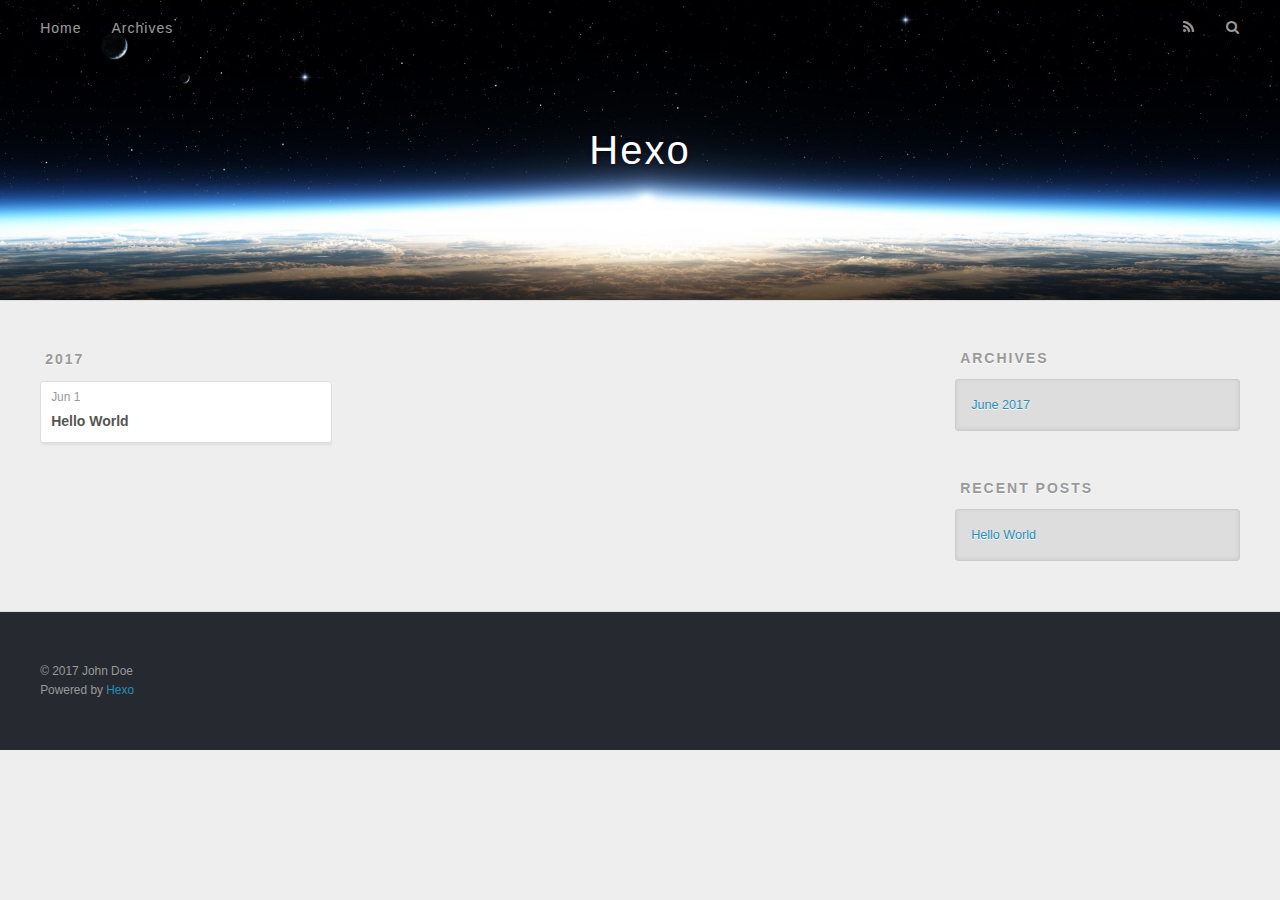
==== archives/index.html @ 7406ed75 "Site updated: 2017-06-01 12:23:17" ====
<!DOCTYPE html>
<html>
<head>
  <meta charset="utf-8">
  
  <title>Archives | Hexo</title>
  <meta name="viewport" content="width=device-width, initial-scale=1, maximum-scale=1">
  <meta property="og:type" content="website">
<meta property="og:title" content="Hexo">
<meta property="og:url" content="http://yoursite.com/archives/index.html">
<meta property="og:site_name" content="Hexo">
<meta name="twitter:card" content="summary">
<meta name="twitter:title" content="Hexo">
  
    <link rel="alternate" href="/atom.xml" title="Hexo" type="application/atom+xml">
  
  
    <link rel="icon" href="/favicon.png">
  
  
    <link href="//fonts.googleapis.com/css?family=Source+Code+Pro" rel="stylesheet" type="text/css">
  
  <link rel="stylesheet" href="/css/style.css">
  

</head>

<body>
  <div id="container">
    <div id="wrap">
      <header id="header">
  <div id="banner"></div>
  <div id="header-outer" class="outer">
    <div id="header-title" class="inner">
      <h1 id="logo-wrap">
        <a href="/" id="logo">Hexo</a>
      </h1>
      
    </div>
    <div id="header-inner" class="inner">
      <nav id="main-nav">
        <a id="main-nav-toggle" class="nav-icon"></a>
        
          <a class="main-nav-link" href="/">Home</a>
        
          <a class="main-nav-link" href="/archives">Archives</a>
        
      </nav>
      <nav id="sub-nav">
        
          <a id="nav-rss-link" class="nav-icon" href="/atom.xml" title="RSS Feed"></a>
        
        <a id="nav-search-btn" class="nav-icon" title="Search"></a>
      </nav>
      <div id="search-form-wrap">
        <form action="//google.com/search" method="get" accept-charset="UTF-8" class="search-form"><input type="search" name="q" class="search-form-input" placeholder="Search"><button type="submit" class="search-form-submit">&#xF002;</button><input type="hidden" name="sitesearch" value="http://yoursite.com"></form>
      </div>
    </div>
  </div>
</header>
      <div class="outer">
        <section id="main">
  
  
    
    
      
      
      <section class="archives-wrap">
        <div class="archive-year-wrap">
          <a href="/archives/2017" class="archive-year">2017</a>
        </div>
        <div class="archives">
    
    <article class="archive-article archive-type-post">
  <div class="archive-article-inner">
    <header class="archive-article-header">
      <a href="/2017/06/01/hello-world/" class="archive-article-date">
  <time datetime="2017-06-01T02:51:07.000Z" itemprop="datePublished">Jun 1</time>
</a>
      
  
    <h1 itemprop="name">
      <a class="archive-article-title" href="/2017/06/01/hello-world/">Hello World</a>
    </h1>
  

    </header>
  </div>
</article>
  
  
    </div></section>
  

</section>
        
          <aside id="sidebar">
  
    

  
    

  
    
  
    
  <div class="widget-wrap">
    <h3 class="widget-title">Archives</h3>
    <div class="widget">
      <ul class="archive-list"><li class="archive-list-item"><a class="archive-list-link" href="/archives/2017/06/">June 2017</a></li></ul>
    </div>
  </div>


  
    
  <div class="widget-wrap">
    <h3 class="widget-title">Recent Posts</h3>
    <div class="widget">
      <ul>
        
          <li>
            <a href="/2017/06/01/hello-world/">Hello World</a>
          </li>
        
      </ul>
    </div>
  </div>

  
</aside>
        
      </div>
      <footer id="footer">
  
  <div class="outer">
    <div id="footer-info" class="inner">
      &copy; 2017 John Doe<br>
      Powered by <a href="http://hexo.io/" target="_blank">Hexo</a>
    </div>
  </div>
</footer>
    </div>
    <nav id="mobile-nav">
  
    <a href="/" class="mobile-nav-link">Home</a>
  
    <a href="/archives" class="mobile-nav-link">Archives</a>
  
</nav>
    

<script src="//ajax.googleapis.com/ajax/libs/jquery/2.0.3/jquery.min.js"></script>


  <link rel="stylesheet" href="/fancybox/jquery.fancybox.css">
  <script src="/fancybox/jquery.fancybox.pack.js"></script>


<script src="/js/script.js"></script>

  </div>
</body>
</html>
---- css/style.css ----
body {
  width: 100%;
}
body:before,
body:after {
  content: "";
  display: table;
}
body:after {
  clear: both;
}
html,
body,
div,
span,
applet,
object,
iframe,
h1,
h2,
h3,
h4,
h5,
h6,
p,
blockquote,
pre,
a,
abbr,
acronym,
address,
big,
cite,
code,
del,
dfn,
em,
img,
ins,
kbd,
q,
s,
samp,
small,
strike,
strong,
sub,
sup,
tt,
var,
dl,
dt,
dd,
ol,
ul,
li,
fieldset,
form,
label,
legend,
table,
caption,
tbody,
tfoot,
thead,
tr,
th,
td {
  margin: 0;
  padding: 0;
  border: 0;
  outline: 0;
  font-weight: inherit;
  font-style: inherit;
  font-family: inherit;
  font-size: 100%;
  vertical-align: baseline;
}
body {
  line-height: 1;
  color: #000;
  background: #fff;
}
ol,
ul {
  list-style: none;
}
table {
  border-collapse: separate;
  border-spacing: 0;
  vertical-align: middle;
}
caption,
th,
td {
  text-align: left;
  font-weight: normal;
  vertical-align: middle;
}
a img {
  border: none;
}
input,
button {
  margin: 0;
  padding: 0;
}
input::-moz-focus-inner,
button::-moz-focus-inner {
  border: 0;
  padding: 0;
}
@font-face {
  font-family: FontAwesome;
  font-style: normal;
  font-weight: normal;
  src: url("fonts/fontawesome-webfont.eot?v=#4.0.3");
  src: url("fonts/fontawesome-webfont.eot?#iefix&v=#4.0.3") format("embedded-opentype"), url("fonts/fontawesome-webfont.woff?v=#4.0.3") format("woff"), url("fonts/fontawesome-webfont.ttf?v=#4.0.3") format("truetype"), url("fonts/fontawesome-webfont.svg#fontawesomeregular?v=#4.0.3") format("svg");
}
html,
body,
#container {
  height: 100%;
}
body {
  background: #eee;
  font: 14px "Helvetica Neue", Helvetica, Arial, sans-serif;
  -webkit-text-size-adjust: 100%;
}
.outer {
  max-width: 1220px;
  margin: 0 auto;
  padding: 0 20px;
}
.outer:before,
.outer:after {
  content: "";
  display: table;
}
.outer:after {
  clear: both;
}
.inner {
  display: inline;
  float: left;
  width: 98.33333333333333%;
  margin: 0 0.833333333333333%;
}
.left,
.alignleft {
  float: left;
}
.right,
.alignright {
  float: right;
}
.clear {
  clear: both;
}
#container {
  position: relative;
}
.mobile-nav-on {
  overflow: hidden;
}
#wrap {
  height: 100%;
  width: 100%;
  position: absolute;
  top: 0;
  left: 0;
  -webkit-transition: 0.2s ease-out;
  -moz-transition: 0.2s ease-out;
  -ms-transition: 0.2s ease-out;
  transition: 0.2s ease-out;
  z-index: 1;
  background: #eee;
}
.mobile-nav-on #wrap {
  left: 280px;
}
@media screen and (min-width: 768px) {
  #main {
    display: inline;
    float: left;
    width: 73.33333333333333%;
    margin: 0 0.833333333333333%;
  }
}
.article-date,
.article-category-link,
.archive-year,
.widget-title {
  text-decoration: none;
  text-transform: uppercase;
  letter-spacing: 2px;
  color: #999;
  margin-bottom: 1em;
  margin-left: 5px;
  line-height: 1em;
  text-shadow: 0 1px #fff;
  font-weight: bold;
}
.article-inner,
.archive-article-inner {
  background: #fff;
  -webkit-box-shadow: 1px 2px 3px #ddd;
  box-shadow: 1px 2px 3px #ddd;
  border: 1px solid #ddd;
  border-radius: 3px;
}
.article-entry h1,
.widget h1 {
  font-size: 2em;
}
.article-entry h2,
.widget h2 {
  font-size: 1.5em;
}
.article-entry h3,
.widget h3 {
  font-size: 1.3em;
}
.article-entry h4,
.widget h4 {
  font-size: 1.2em;
}
.article-entry h5,
.widget h5 {
  font-size: 1em;
}
.article-entry h6,
.widget h6 {
  font-size: 1em;
  color: #999;
}
.article-entry hr,
.widget hr {
  border: 1px dashed #ddd;
}
.article-entry strong,
.widget strong {
  font-weight: bold;
}
.article-entry em,
.widget em,
.article-entry cite,
.widget cite {
  font-style: italic;
}
.article-entry sup,
.widget sup,
.article-entry sub,
.widget sub {
  font-size: 0.75em;
  line-height: 0;
  position: relative;
  vertical-align: baseline;
}
.article-entry sup,
.widget sup {
  top: -0.5em;
}
.article-entry sub,
.widget sub {
  bottom: -0.2em;
}
.article-entry small,
.widget small {
  font-size: 0.85em;
}
.article-entry acronym,
.widget acronym,
.article-entry abbr,
.widget abbr {
  border-bottom: 1px dotted;
}
.article-entry ul,
.widget ul,
.article-entry ol,
.widget ol,
.article-entry dl,
.widget dl {
  margin: 0 20px;
  line-height: 1.6em;
}
.article-entry ul ul,
.widget ul ul,
.article-entry ol ul,
.widget ol ul,
.article-entry ul ol,
.widget ul ol,
.article-entry ol ol,
.widget ol ol {
  margin-top: 0;
  margin-bottom: 0;
}
.article-entry ul,
.widget ul {
  list-style: disc;
}
.article-entry ol,
.widget ol {
  list-style: decimal;
}
.article-entry dt,
.widget dt {
  font-weight: bold;
}
#header {
  height: 300px;
  position: relative;
  border-bottom: 1px solid #ddd;
}
#header:before,
#header:after {
  content: "";
  position: absolute;
  left: 0;
  right: 0;
  height: 40px;
}
#header:before {
  top: 0;
  background: -webkit-linear-gradient(rgba(0,0,0,0.2), transparent);
  background: -moz-linear-gradient(rgba(0,0,0,0.2), transparent);
  background: -ms-linear-gradient(rgba(0,0,0,0.2), transparent);
  background: linear-gradient(rgba(0,0,0,0.2), transparent);
}
#header:after {
  bottom: 0;
  background: -webkit-linear-gradient(transparent, rgba(0,0,0,0.2));
  background: -moz-linear-gradient(transparent, rgba(0,0,0,0.2));
  background: -ms-linear-gradient(transparent, rgba(0,0,0,0.2));
  background: linear-gradient(transparent, rgba(0,0,0,0.2));
}
#header-outer {
  height: 100%;
  position: relative;
}
#header-inner {
  position: relative;
  overflow: hidden;
}
#banner {
  position: absolute;
  top: 0;
  left: 0;
  width: 100%;
  height: 100%;
  background: url("images/banner.jpg") center #000;
  -webkit-background-size: cover;
  -moz-background-size: cover;
  background-size: cover;
  z-index: -1;
}
#header-title {
  text-align: center;
  height: 40px;
  position: absolute;
  top: 50%;
  left: 0;
  margin-top: -20px;
}
#logo,
#subtitle {
  text-decoration: none;
  color: #fff;
  font-weight: 300;
  text-shadow: 0 1px 4px rgba(0,0,0,0.3);
}
#logo {
  font-size: 40px;
  line-height: 40px;
  letter-spacing: 2px;
}
#subtitle {
  font-size: 16px;
  line-height: 16px;
  letter-spacing: 1px;
}
#subtitle-wrap {
  margin-top: 16px;
}
#main-nav {
  float: left;
  margin-left: -15px;
}
.nav-icon,
.main-nav-link {
  float: left;
  color: #fff;
  opacity: 0.6;
  text-decoration: none;
  text-shadow: 0 1px rgba(0,0,0,0.2);
  -webkit-transition: opacity 0.2s;
  -moz-transition: opacity 0.2s;
  -ms-transition: opacity 0.2s;
  transition: opacity 0.2s;
  display: block;
  padding: 20px 15px;
}
.nav-icon:hover,
.main-nav-link:hover {
  opacity: 1;
}
.nav-icon {
  font-family: FontAwesome;
  text-align: center;
  font-size: 14px;
  width: 14px;
  height: 14px;
  padding: 20px 15px;
  position: relative;
  cursor: pointer;
}
.main-nav-link {
  font-weight: 300;
  letter-spacing: 1px;
}
@media screen and (max-width: 479px) {
  .main-nav-link {
    display: none;
  }
}
#main-nav-toggle {
  display: none;
}
#main-nav-toggle:before {
  content: "\f0c9";
}
@media screen and (max-width: 479px) {
  #main-nav-toggle {
    display: block;
  }
}
#sub-nav {
  float: right;
  margin-right: -15px;
}
#nav-rss-link:before {
  content: "\f09e";
}
#nav-search-btn:before {
  content: "\f002";
}
#search-form-wrap {
  position: absolute;
  top: 15px;
  width: 150px;
  height: 30px;
  right: -150px;
  opacity: 0;
  -webkit-transition: 0.2s ease-out;
  -moz-transition: 0.2s ease-out;
  -ms-transition: 0.2s ease-out;
  transition: 0.2s ease-out;
}
#search-form-wrap.on {
  opacity: 1;
  right: 0;
}
@media screen and (max-width: 479px) {
  #search-form-wrap {
    width: 100%;
    right: -100%;
  }
}
.search-form {
  position: absolute;
  top: 0;
  left: 0;
  right: 0;
  background: #fff;
  padding: 5px 15px;
  border-radius: 15px;
  -webkit-box-shadow: 0 0 10px rgba(0,0,0,0.3);
  box-shadow: 0 0 10px rgba(0,0,0,0.3);
}
.search-form-input {
  border: none;
  background: none;
  color: #555;
  width: 100%;
  font: 13px "Helvetica Neue", Helvetica, Arial, sans-serif;
  outline: none;
}
.search-form-input::-webkit-search-results-decoration,
.search-form-input::-webkit-search-cancel-button {
  -webkit-appearance: none;
}
.search-form-submit {
  position: absolute;
  top: 50%;
  right: 10px;
  margin-top: -7px;
  font: 13px FontAwesome;
  border: none;
  background: none;
  color: #bbb;
  cursor: pointer;
}
.search-form-submit:hover,
.search-form-submit:focus {
  color: #777;
}
.article {
  margin: 50px 0;
}
.article-inner {
  overflow: hidden;
}
.article-meta:before,
.article-meta:after {
  content: "";
  display: table;
}
.article-meta:after {
  clear: both;
}
.article-date {
  float: left;
}
.article-category {
  float: left;
  line-height: 1em;
  color: #ccc;
  text-shadow: 0 1px #fff;
  margin-left: 8px;
}
.article-category:before {
  content: "\2022";
}
.article-category-link {
  margin: 0 12px 1em;
}
.article-header {
  padding: 20px 20px 0;
}
.article-title {
  text-decoration: none;
  font-size: 2em;
  font-weight: bold;
  color: #555;
  line-height: 1.1em;
  -webkit-transition: color 0.2s;
  -moz-transition: color 0.2s;
  -ms-transition: color 0.2s;
  transition: color 0.2s;
}
a.article-title:hover {
  color: #258fb8;
}
.article-entry {
  color: #555;
  padding: 0 20px;
}
.article-entry:before,
.article-entry:after {
  content: "";
  display: table;
}
.article-entry:after {
  clear: both;
}
.article-entry p,
.article-entry table {
  line-height: 1.6em;
  margin: 1.6em 0;
}
.article-entry h1,
.article-entry h2,
.article-entry h3,
.article-entry h4,
.article-entry h5,
.article-entry h6 {
  font-weight: bold;
}
.article-entry h1,
.article-entry h2,
.article-entry h3,
.article-entry h4,
.article-entry h5,
.article-entry h6 {
  line-height: 1.1em;
  margin: 1.1em 0;
}
.article-entry a {
  color: #258fb8;
  text-decoration: none;
}
.article-entry a:hover {
  text-decoration: underline;
}
.article-entry ul,
.article-entry ol,
.article-entry dl {
  margin-top: 1.6em;
  margin-bottom: 1.6em;
}
.article-entry img,
.article-entry video {
  max-width: 100%;
  height: auto;
  display: block;
  margin: auto;
}
.article-entry iframe {
  border: none;
}
.article-entry table {
  width: 100%;
  border-collapse: collapse;
  border-spacing: 0;
}
.article-entry th {
  font-weight: bold;
  border-bottom: 3px solid #ddd;
  padding-bottom: 0.5em;
}
.article-entry td {
  border-bottom: 1px solid #ddd;
  padding: 10px 0;
}
.article-entry blockquote {
  font-family: Georgia, "Times New Roman", serif;
  font-size: 1.4em;
  margin: 1.6em 20px;
  text-align: center;
}
.article-entry blockquote footer {
  font-size: 14px;
  margin: 1.6em 0;
  font-family: "Helvetica Neue", Helvetica, Arial, sans-serif;
}
.article-entry blockquote footer cite:before {
  content: "—";
  padding: 0 0.5em;
}
.article-entry .pullquote {
  text-align: left;
  width: 45%;
  margin: 0;
}
.article-entry .pullquote.left {
  margin-left: 0.5em;
  margin-right: 1em;
}
.article-entry .pullquote.right {
  margin-right: 0.5em;
  margin-left: 1em;
}
.article-entry .caption {
  color: #999;
  display: block;
  font-size: 0.9em;
  margin-top: 0.5em;
  position: relative;
  text-align: center;
}
.article-entry .video-container {
  position: relative;
  padding-top: 56.25%;
  height: 0;
  overflow: hidden;
}
.article-entry .video-container iframe,
.article-entry .video-container object,
.article-entry .video-container embed {
  position: absolute;
  top: 0;
  left: 0;
  width: 100%;
  height: 100%;
  margin-top: 0;
}
.article-more-link a {
  display: inline-block;
  line-height: 1em;
  padding: 6px 15px;
  border-radius: 15px;
  background: #eee;
  color: #999;
  text-shadow: 0 1px #fff;
  text-decoration: none;
}
.article-more-link a:hover {
  background: #258fb8;
  color: #fff;
  text-decoration: none;
  text-shadow: 0 1px #1e7293;
}
.article-footer {
  font-size: 0.85em;
  line-height: 1.6em;
  border-top: 1px solid #ddd;
  padding-top: 1.6em;
  margin: 0 20px 20px;
}
.article-footer:before,
.article-footer:after {
  content: "";
  display: table;
}
.article-footer:after {
  clear: both;
}
.article-footer a {
  color: #999;
  text-decoration: none;
}
.article-footer a:hover {
  color: #555;
}
.article-tag-list-item {
  float: left;
  margin-right: 10px;
}
.article-tag-list-link:before {
  content: "#";
}
.article-comment-link {
  float: right;
}
.article-comment-link:before {
  content: "\f075";
  font-family: FontAwesome;
  padding-right: 8px;
}
.article-share-link {
  cursor: pointer;
  float: right;
  margin-left: 20px;
}
.article-share-link:before {
  content: "\f064";
  font-family: FontAwesome;
  padding-right: 6px;
}
#article-nav {
  position: relative;
}
#article-nav:before,
#article-nav:after {
  content: "";
  display: table;
}
#article-nav:after {
  clear: both;
}
@media screen and (min-width: 768px) {
  #article-nav {
    margin: 50px 0;
  }
  #article-nav:before {
    width: 8px;
    height: 8px;
    position: absolute;
    top: 50%;
    left: 50%;
    margin-top: -4px;
    margin-left: -4px;
    content: "";
    border-radius: 50%;
    background: #ddd;
    -webkit-box-shadow: 0 1px 2px #fff;
    box-shadow: 0 1px 2px #fff;
  }
}
.article-nav-link-wrap {
  text-decoration: none;
  text-shadow: 0 1px #fff;
  color: #999;
  -webkit-box-sizing: border-box;
  -moz-box-sizing: border-box;
  box-sizing: border-box;
  margin-top: 50px;
  text-align: center;
  display: block;
}
.article-nav-link-wrap:hover {
  color: #555;
}
@media screen and (min-width: 768px) {
  .article-nav-link-wrap {
    width: 50%;
    margin-top: 0;
  }
}
@media screen and (min-width: 768px) {
  #article-nav-newer {
    float: left;
    text-align: right;
    padding-right: 20px;
  }
}
@media screen and (min-width: 768px) {
  #article-nav-older {
    float: right;
    text-align: left;
    padding-left: 20px;
  }
}
.article-nav-caption {
  text-transform: uppercase;
  letter-spacing: 2px;
  color: #ddd;
  line-height: 1em;
  font-weight: bold;
}
#article-nav-newer .article-nav-caption {
  margin-right: -2px;
}
.article-nav-title {
  font-size: 0.85em;
  line-height: 1.6em;
  margin-top: 0.5em;
}
.article-share-box {
  position: absolute;
  display: none;
  background: #fff;
  -webkit-box-shadow: 1px 2px 10px rgba(0,0,0,0.2);
  box-shadow: 1px 2px 10px rgba(0,0,0,0.2);
  border-radius: 3px;
  margin-left: -145px;
  overflow: hidden;
  z-index: 1;
}
.article-share-box.on {
  display: block;
}
.article-share-input {
  width: 100%;
  background: none;
  -webkit-box-sizing: border-box;
  -moz-box-sizing: border-box;
  box-sizing: border-box;
  font: 14px "Helvetica Neue", Helvetica, Arial, sans-serif;
  padding: 0 15px;
  color: #555;
  outline: none;
  border: 1px solid #ddd;
  border-radius: 3px 3px 0 0;
  height: 36px;
  line-height: 36px;
}
.article-share-links {
  background: #eee;
}
.article-share-links:before,
.article-share-links:after {
  content: "";
  display: table;
}
.article-share-links:after {
  clear: both;
}
.article-share-twitter,
.article-share-facebook,
.article-share-pinterest,
.article-share-google {
  width: 50px;
  height: 36px;
  display: block;
  float: left;
  position: relative;
  color: #999;
  text-shadow: 0 1px #fff;
}
.article-share-twitter:before,
.article-share-facebook:before,
.article-share-pinterest:before,
.article-share-google:before {
  font-size: 20px;
  font-family: FontAwesome;
  width: 20px;
  height: 20px;
  position: absolute;
  top: 50%;
  left: 50%;
  margin-top: -10px;
  margin-left: -10px;
  text-align: center;
}
.article-share-twitter:hover,
.article-share-facebook:hover,
.article-share-pinterest:hover,
.article-share-google:hover {
  color: #fff;
}
.article-share-twitter:before {
  content: "\f099";
}
.article-share-twitter:hover {
  background: #00aced;
  text-shadow: 0 1px #008abe;
}
.article-share-facebook:before {
  content: "\f09a";
}
.article-share-facebook:hover {
  background: #3b5998;
  text-shadow: 0 1px #2f477a;
}
.article-share-pinterest:before {
  content: "\f0d2";
}
.article-share-pinterest:hover {
  background: #cb2027;
  text-shadow: 0 1px #a21a1f;
}
.article-share-google:before {
  content: "\f0d5";
}
.article-share-google:hover {
  background: #dd4b39;
  text-shadow: 0 1px #be3221;
}
.article-gallery {
  background: #000;
  position: relative;
}
.article-gallery-photos {
  position: relative;
  overflow: hidden;
}
.article-gallery-img {
  display: none;
  max-width: 100%;
}
.article-gallery-img:first-child {
  display: block;
}
.article-gallery-img.loaded {
  position: absolute;
  display: block;
}
.article-gallery-img img {
  display: block;
  max-width: 100%;
  margin: 0 auto;
}
#comments {
  background: #fff;
  -webkit-box-shadow: 1px 2px 3px #ddd;
  box-shadow: 1px 2px 3px #ddd;
  padding: 20px;
  border: 1px solid #ddd;
  border-radius: 3px;
  margin: 50px 0;
}
#comments a {
  color: #258fb8;
}
.archives-wrap {
  margin: 50px 0;
}
.archives:before,
.archives:after {
  content: "";
  display: table;
}
.archives:after {
  clear: both;
}
.archive-year-wrap {
  margin-bottom: 1em;
}
.archives {
  -webkit-column-gap: 10px;
  -moz-column-gap: 10px;
  column-gap: 10px;
}
@media screen and (min-width: 480px) and (max-width: 767px) {
  .archives {
    -webkit-column-count: 2;
    -moz-column-count: 2;
    column-count: 2;
  }
}
@media screen and (min-width: 768px) {
  .archives {
    -webkit-column-count: 3;
    -moz-column-count: 3;
    column-count: 3;
  }
}
.archive-article {
  -webkit-column-break-inside: avoid;
  page-break-inside: avoid;
  overflow: hidden;
  break-inside: avoid-column;
}
.archive-article-inner {
  padding: 10px;
  margin-bottom: 15px;
}
.archive-article-title {
  text-decoration: none;
  font-weight: bold;
  color: #555;
  -webkit-transition: color 0.2s;
  -moz-transition: color 0.2s;
  -ms-transition: color 0.2s;
  transition: color 0.2s;
  line-height: 1.6em;
}
.archive-article-title:hover {
  color: #258fb8;
}
.archive-article-footer {
  margin-top: 1em;
}
.archive-article-date {
  color: #999;
  text-decoration: none;
  font-size: 0.85em;
  line-height: 1em;
  margin-bottom: 0.5em;
  display: block;
}
#page-nav {
  margin: 50px auto;
  background: #fff;
  -webkit-box-shadow: 1px 2px 3px #ddd;
  box-shadow: 1px 2px 3px #ddd;
  border: 1px solid #ddd;
  border-radius: 3px;
  text-align: center;
  color: #999;
  overflow: hidden;
}
#page-nav:before,
#page-nav:after {
  content: "";
  display: table;
}
#page-nav:after {
  clear: both;
}
#page-nav a,
#page-nav span {
  padding: 10px 20px;
  line-height: 1;
  height: 2ex;
}
#page-nav a {
  color: #999;
  text-decoration: none;
}
#page-nav a:hover {
  background: #999;
  color: #fff;
}
#page-nav .prev {
  float: left;
}
#page-nav .next {
  float: right;
}
#page-nav .page-number {
  display: inline-block;
}
@media screen and (max-width: 479px) {
  #page-nav .page-number {
    display: none;
  }
}
#page-nav .current {
  color: #555;
  font-weight: bold;
}
#page-nav .space {
  color: #ddd;
}
#footer {
  background: #262a30;
  padding: 50px 0;
  border-top: 1px solid #ddd;
  color: #999;
}
#footer a {
  color: #258fb8;
  text-decoration: none;
}
#footer a:hover {
  text-decoration: underline;
}
#footer-info {
  line-height: 1.6em;
  font-size: 0.85em;
}
.article-entry pre,
.article-entry .highlight {
  background: #2d2d2d;
  margin: 0 -20px;
  padding: 15px 20px;
  border-style: solid;
  border-color: #ddd;
  border-width: 1px 0;
  overflow: auto;
  color: #ccc;
  line-height: 22.400000000000002px;
}
.article-entry .highlight .gutter pre,
.article-entry .gist .gist-file .gist-data .line-numbers {
  color: #666;
  font-size: 0.85em;
}
.article-entry pre,
.article-entry code {
  font-family: "Source Code Pro", Consolas, Monaco, Menlo, Consolas, monospace;
}
.article-entry code {
  background: #eee;
  text-shadow: 0 1px #fff;
  padding: 0 0.3em;
}
.article-entry pre code {
  background: none;
  text-shadow: none;
  padding: 0;
}
.article-entry .highlight pre {
  border: none;
  margin: 0;
  padding: 0;
}
.article-entry .highlight table {
  margin: 0;
  width: auto;
}
.article-entry .highlight td {
  border: none;
  padding: 0;
}
.article-entry .highlight figcaption {
  font-size: 0.85em;
  color: #999;
  line-height: 1em;
  margin-bottom: 1em;
}
.article-entry .highlight figcaption:before,
.article-entry .highlight figcaption:after {
  content: "";
  display: table;
}
.article-entry .highlight figcaption:after {
  clear: both;
}
.article-entry .highlight figcaption a {
  float: right;
}
.article-entry .highlight .gutter pre {
  text-align: right;
  padding-right: 20px;
}
.article-entry .highlight .line {
  height: 22.400000000000002px;
}
.article-entry .highlight .line.marked {
  background: #515151;
}
.article-entry .gist {
  margin: 0 -20px;
  border-style: solid;
  border-color: #ddd;
  border-width: 1px 0;
  background: #2d2d2d;
  padding: 15px 20px 15px 0;
}
.article-entry .gist .gist-file {
  border: none;
  font-family: "Source Code Pro", Consolas, Monaco, Menlo, Consolas, monospace;
  margin: 0;
}
.article-entry .gist .gist-file .gist-data {
  background: none;
  border: none;
}
.article-entry .gist .gist-file .gist-data .line-numbers {
  background: none;
  border: none;
  padding: 0 20px 0 0;
}
.article-entry .gist .gist-file .gist-data .line-data {
  padding: 0 !important;
}
.article-entry .gist .gist-file .highlight {
  margin: 0;
  padding: 0;
  border: none;
}
.article-entry .gist .gist-file .gist-meta {
  background: #2d2d2d;
  color: #999;
  font: 0.85em "Helvetica Neue", Helvetica, Arial, sans-serif;
  text-shadow: 0 0;
  padding: 0;
  margin-top: 1em;
  margin-left: 20px;
}
.article-entry .gist .gist-file .gist-meta a {
  color: #258fb8;
  font-weight: normal;
}
.article-entry .gist .gist-file .gist-meta a:hover {
  text-decoration: underline;
}
pre .comment,
pre .title {
  color: #999;
}
pre .variable,
pre .attribute,
pre .tag,
pre .regexp,
pre .ruby .constant,
pre .xml .tag .title,
pre .xml .pi,
pre .xml .doctype,
pre .html .doctype,
pre .css .id,
pre .css .class,
pre .css .pseudo {
  color: #f2777a;
}
pre .number,
pre .preprocessor,
pre .built_in,
pre .literal,
pre .params,
pre .constant {
  color: #f99157;
}
pre .class,
pre .ruby .class .title,
pre .css .rules .attribute {
  color: #9c9;
}
pre .string,
pre .value,
pre .inheritance,
pre .header,
pre .ruby .symbol,
pre .xml .cdata {
  color: #9c9;
}
pre .css .hexcolor {
  color: #6cc;
}
pre .function,
pre .python .decorator,
pre .python .title,
pre .ruby .function .title,
pre .ruby .title .keyword,
pre .perl .sub,
pre .javascript .title,
pre .coffeescript .title {
  color: #69c;
}
pre .keyword,
pre .javascript .function {
  color: #c9c;
}
@media screen and (max-width: 479px) {
  #mobile-nav {
    position: absolute;
    top: 0;
    left: 0;
    width: 280px;
    height: 100%;
    background: #191919;
    border-right: 1px solid #fff;
  }
}
@media screen and (max-width: 479px) {
  .mobile-nav-link {
    display: block;
    color: #999;
    text-decoration: none;
    padding: 15px 20px;
    font-weight: bold;
  }
  .mobile-nav-link:hover {
    color: #fff;
  }
}
@media screen and (min-width: 768px) {
  #sidebar {
    display: inline;
    float: left;
    width: 23.333333333333332%;
    margin: 0 0.833333333333333%;
  }
}
.widget-wrap {
  margin: 50px 0;
}
.widget {
  color: #777;
  text-shadow: 0 1px #fff;
  background: #ddd;
  -webkit-box-shadow: 0 -1px 4px #ccc inset;
  box-shadow: 0 -1px 4px #ccc inset;
  border: 1px solid #ccc;
  padding: 15px;
  border-radius: 3px;
}
.widget a {
  color: #258fb8;
  text-decoration: none;
}
.widget a:hover {
  text-decoration: underline;
}
.widget ul ul,
.widget ol ul,
.widget dl ul,
.widget ul ol,
.widget ol ol,
.widget dl ol,
.widget ul dl,
.widget ol dl,
.widget dl dl {
  margin-left: 15px;
  list-style: disc;
}
.widget {
  line-height: 1.6em;
  word-wrap: break-word;
  font-size: 0.9em;
}
.widget ul,
.widget ol {
  list-style: none;
  margin: 0;
}
.widget ul ul,
.widget ol ul,
.widget ul ol,
.widget ol ol {
  margin: 0 20px;
}
.widget ul ul,
.widget ol ul {
  list-style: disc;
}
.widget ul ol,
.widget ol ol {
  list-style: decimal;
}
.category-list-count,
.tag-list-count,
.archive-list-count {
  padding-left: 5px;
  color: #999;
  font-size: 0.85em;
}
.category-list-count:before,
.tag-list-count:before,
.archive-list-count:before {
  content: "(";
}
.category-list-count:after,
.tag-list-count:after,
.archive-list-count:after {
  content: ")";
}
.tagcloud a {
  margin-right: 5px;
  display: inline-block;
}
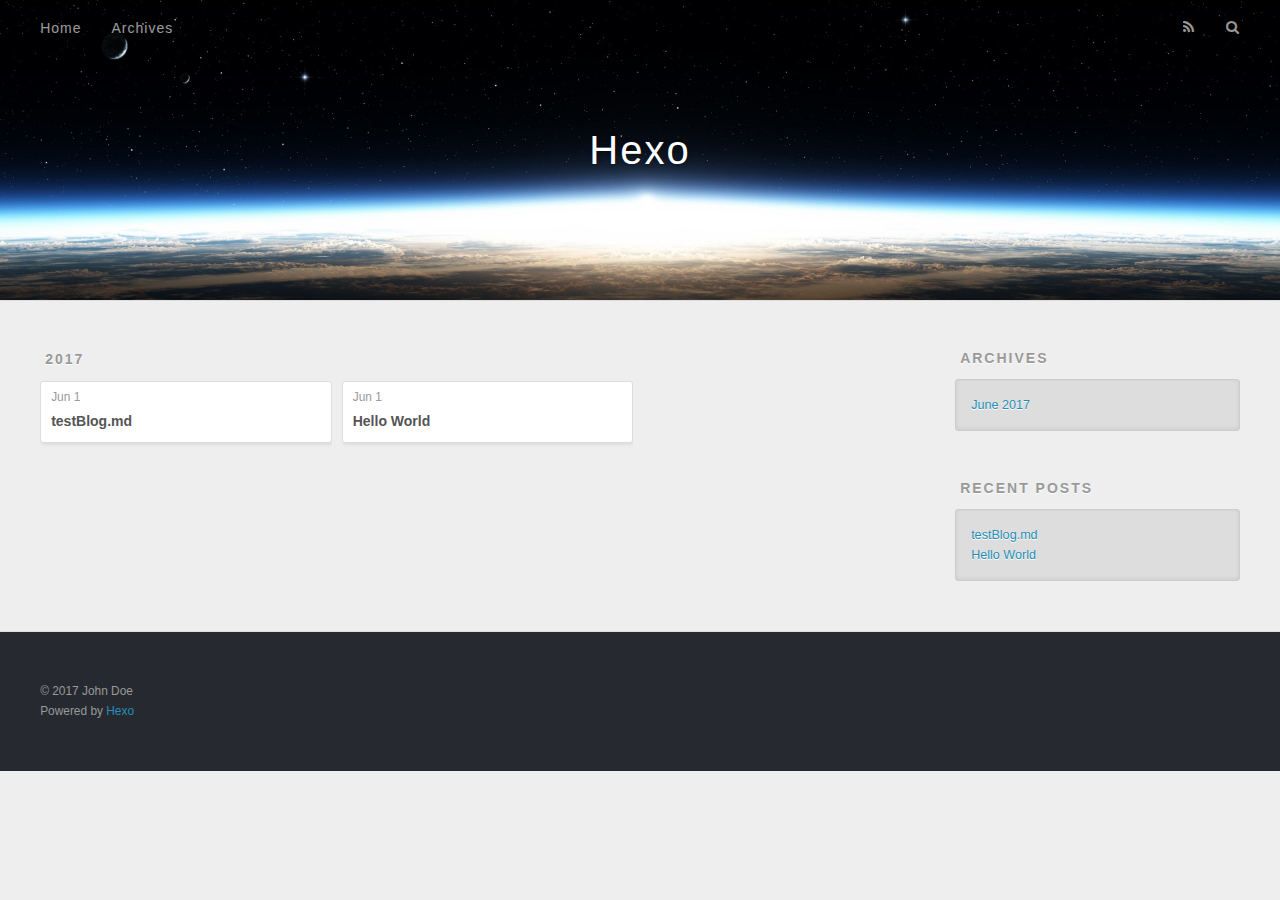
==== commit 8ee9593a: "Site updated: 2017-06-01 13:19:56" ====
--- a/archives/index.html
+++ b/archives/index.html
@@ -75,6 +75,25 @@
     <article class="archive-article archive-type-post">
   <div class="archive-article-inner">
     <header class="archive-article-header">
+      <a href="/2017/06/01/testBlog-md/" class="archive-article-date">
+  <time datetime="2017-06-01T05:16:33.000Z" itemprop="datePublished">Jun 1</time>
+</a>
+      
+  
+    <h1 itemprop="name">
+      <a class="archive-article-title" href="/2017/06/01/testBlog-md/">testBlog.md</a>
+    </h1>
+  
+
+    </header>
+  </div>
+</article>
+  
+    
+    
+    <article class="archive-article archive-type-post">
+  <div class="archive-article-inner">
+    <header class="archive-article-header">
       <a href="/2017/06/01/hello-world/" class="archive-article-date">
   <time datetime="2017-06-01T02:51:07.000Z" itemprop="datePublished">Jun 1</time>
 </a>
@@ -122,6 +141,10 @@
       <ul>
         
           <li>
+            <a href="/2017/06/01/testBlog-md/">testBlog.md</a>
+          </li>
+        
+          <li>
             <a href="/2017/06/01/hello-world/">Hello World</a>
           </li>
         
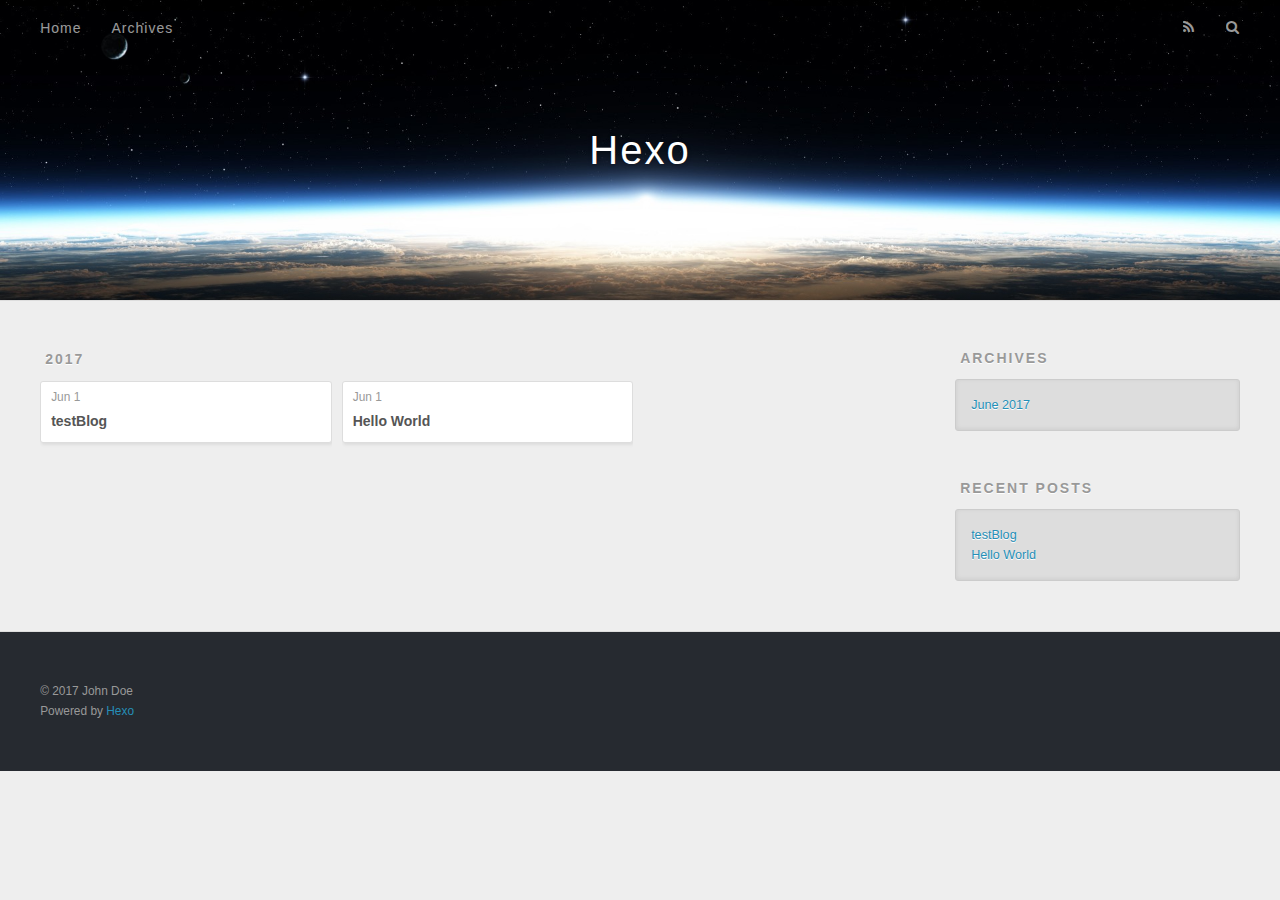
==== commit 8b2ba587: "Site updated: 2017-06-01 13:20:58" ====
--- a/archives/index.html
+++ b/archives/index.html
@@ -81,7 +81,7 @@
       
   
     <h1 itemprop="name">
-      <a class="archive-article-title" href="/2017/06/01/testBlog-md/">testBlog.md</a>
+      <a class="archive-article-title" href="/2017/06/01/testBlog-md/">testBlog</a>
     </h1>
   
 
@@ -141,7 +141,7 @@
       <ul>
         
           <li>
-            <a href="/2017/06/01/testBlog-md/">testBlog.md</a>
+            <a href="/2017/06/01/testBlog-md/">testBlog</a>
           </li>
         
           <li>
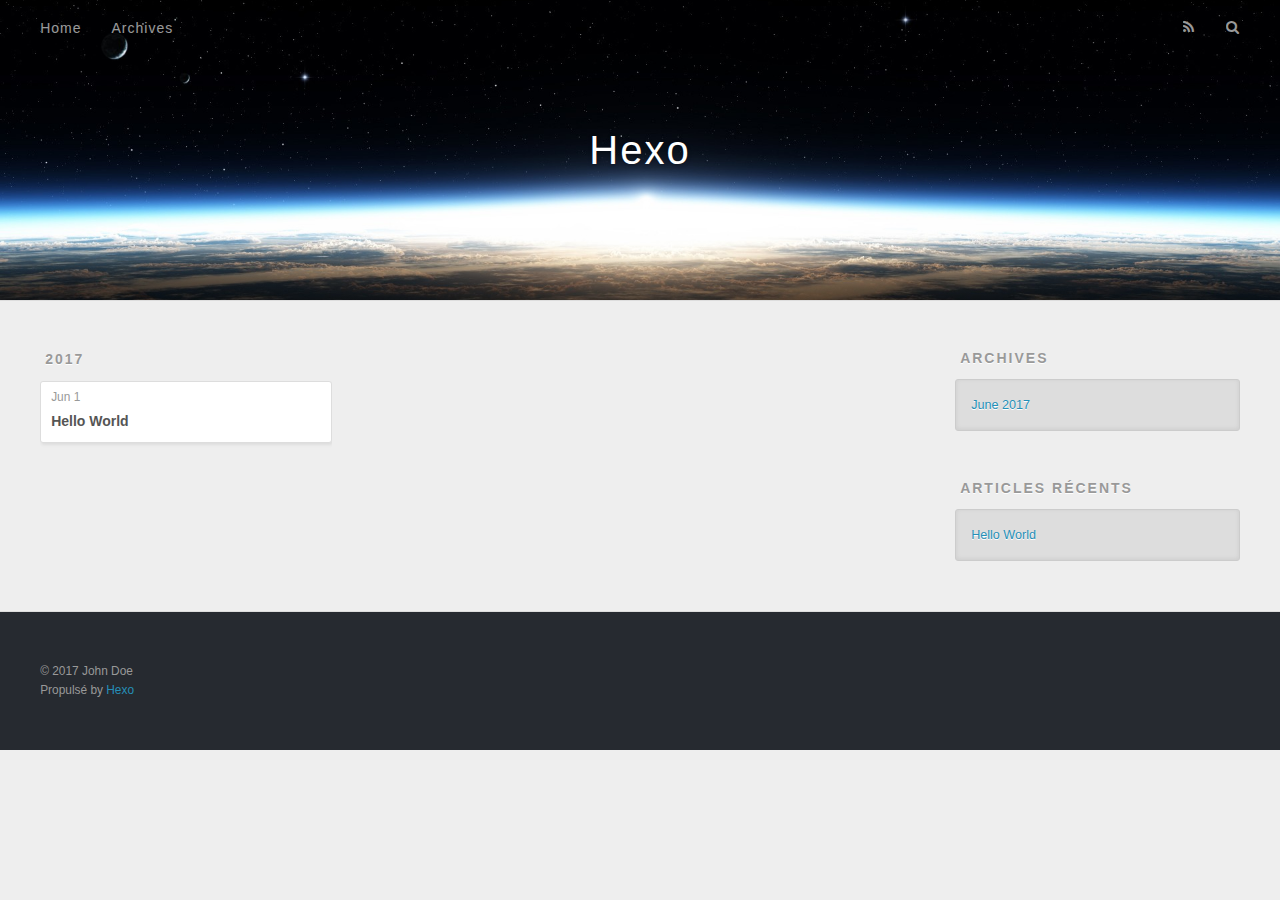
==== commit 1b0ca993: "Site updated: 2017-06-01 15:08:11" ====
--- a/archives/index.html
+++ b/archives/index.html
@@ -48,9 +48,9 @@
       </nav>
       <nav id="sub-nav">
         
-          <a id="nav-rss-link" class="nav-icon" href="/atom.xml" title="RSS Feed"></a>
+          <a id="nav-rss-link" class="nav-icon" href="/atom.xml" title="Flux RSS"></a>
         
-        <a id="nav-search-btn" class="nav-icon" title="Search"></a>
+        <a id="nav-search-btn" class="nav-icon" title="Rechercher"></a>
       </nav>
       <div id="search-form-wrap">
         <form action="//google.com/search" method="get" accept-charset="UTF-8" class="search-form"><input type="search" name="q" class="search-form-input" placeholder="Search"><button type="submit" class="search-form-submit">&#xF002;</button><input type="hidden" name="sitesearch" value="http://yoursite.com"></form>
@@ -71,25 +71,6 @@
           <a href="/archives/2017" class="archive-year">2017</a>
         </div>
         <div class="archives">
-    
-    <article class="archive-article archive-type-post">
-  <div class="archive-article-inner">
-    <header class="archive-article-header">
-      <a href="/2017/06/01/testBlog-md/" class="archive-article-date">
-  <time datetime="2017-06-01T05:16:33.000Z" itemprop="datePublished">Jun 1</time>
-</a>
-      
-  
-    <h1 itemprop="name">
-      <a class="archive-article-title" href="/2017/06/01/testBlog-md/">testBlog</a>
-    </h1>
-  
-
-    </header>
-  </div>
-</article>
-  
-    
     
     <article class="archive-article archive-type-post">
   <div class="archive-article-inner">
@@ -136,13 +117,9 @@
   
     
   <div class="widget-wrap">
-    <h3 class="widget-title">Recent Posts</h3>
+    <h3 class="widget-title">Articles récents</h3>
     <div class="widget">
       <ul>
-        
-          <li>
-            <a href="/2017/06/01/testBlog-md/">testBlog</a>
-          </li>
         
           <li>
             <a href="/2017/06/01/hello-world/">Hello World</a>
@@ -161,7 +138,7 @@
   <div class="outer">
     <div id="footer-info" class="inner">
       &copy; 2017 John Doe<br>
-      Powered by <a href="http://hexo.io/" target="_blank">Hexo</a>
+      Propulsé by <a href="http://hexo.io/" target="_blank">Hexo</a>
     </div>
   </div>
 </footer>
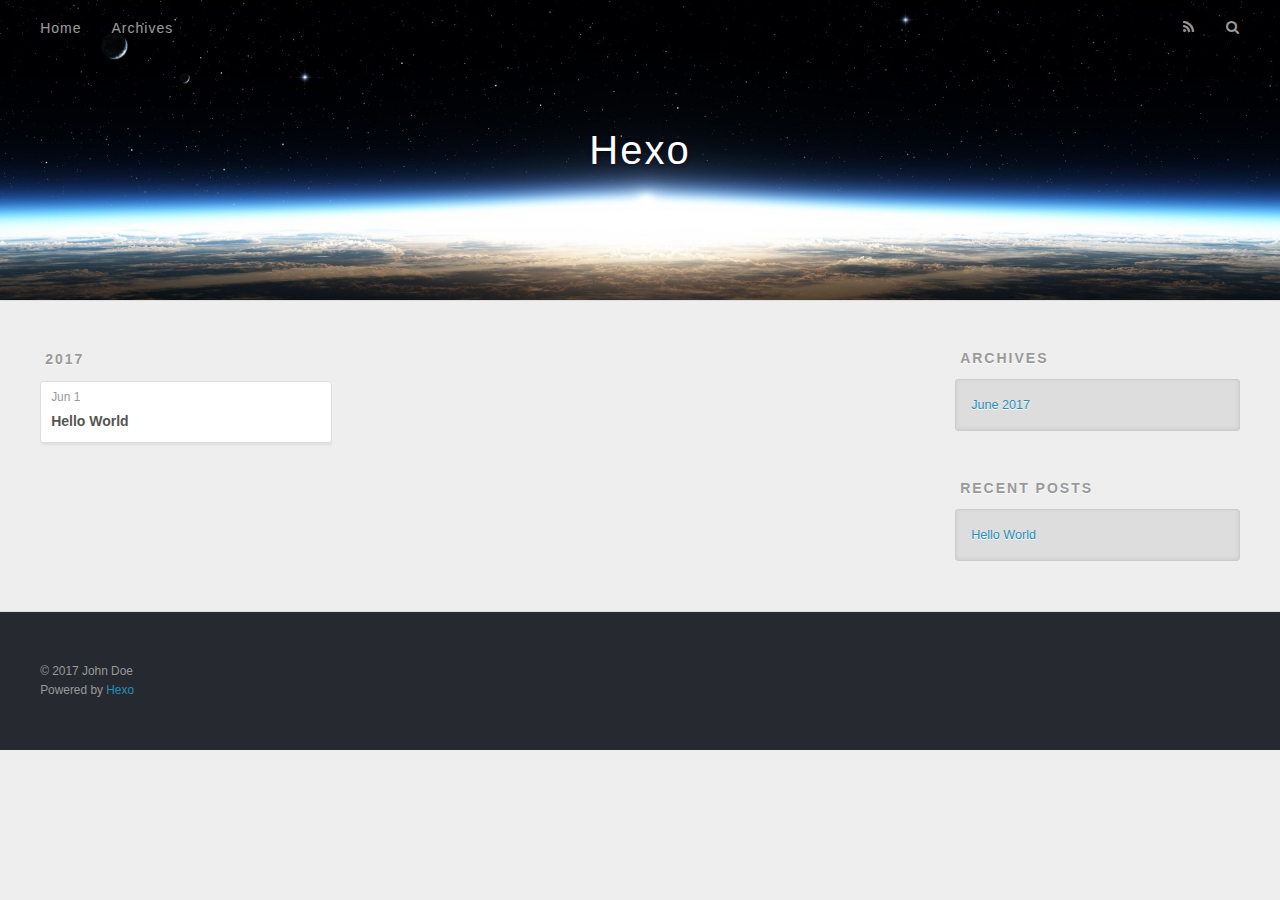
==== commit 4a12000d: "Site updated: 2017-06-01 15:09:20" ====
--- a/archives/index.html
+++ b/archives/index.html
@@ -48,9 +48,9 @@
       </nav>
       <nav id="sub-nav">
         
-          <a id="nav-rss-link" class="nav-icon" href="/atom.xml" title="Flux RSS"></a>
+          <a id="nav-rss-link" class="nav-icon" href="/atom.xml" title="RSS Feed"></a>
         
-        <a id="nav-search-btn" class="nav-icon" title="Rechercher"></a>
+        <a id="nav-search-btn" class="nav-icon" title="Search"></a>
       </nav>
       <div id="search-form-wrap">
         <form action="//google.com/search" method="get" accept-charset="UTF-8" class="search-form"><input type="search" name="q" class="search-form-input" placeholder="Search"><button type="submit" class="search-form-submit">&#xF002;</button><input type="hidden" name="sitesearch" value="http://yoursite.com"></form>
@@ -117,7 +117,7 @@
   
     
   <div class="widget-wrap">
-    <h3 class="widget-title">Articles récents</h3>
+    <h3 class="widget-title">Recent Posts</h3>
     <div class="widget">
       <ul>
         
@@ -138,7 +138,7 @@
   <div class="outer">
     <div id="footer-info" class="inner">
       &copy; 2017 John Doe<br>
-      Propulsé by <a href="http://hexo.io/" target="_blank">Hexo</a>
+      Powered by <a href="http://hexo.io/" target="_blank">Hexo</a>
     </div>
   </div>
 </footer>
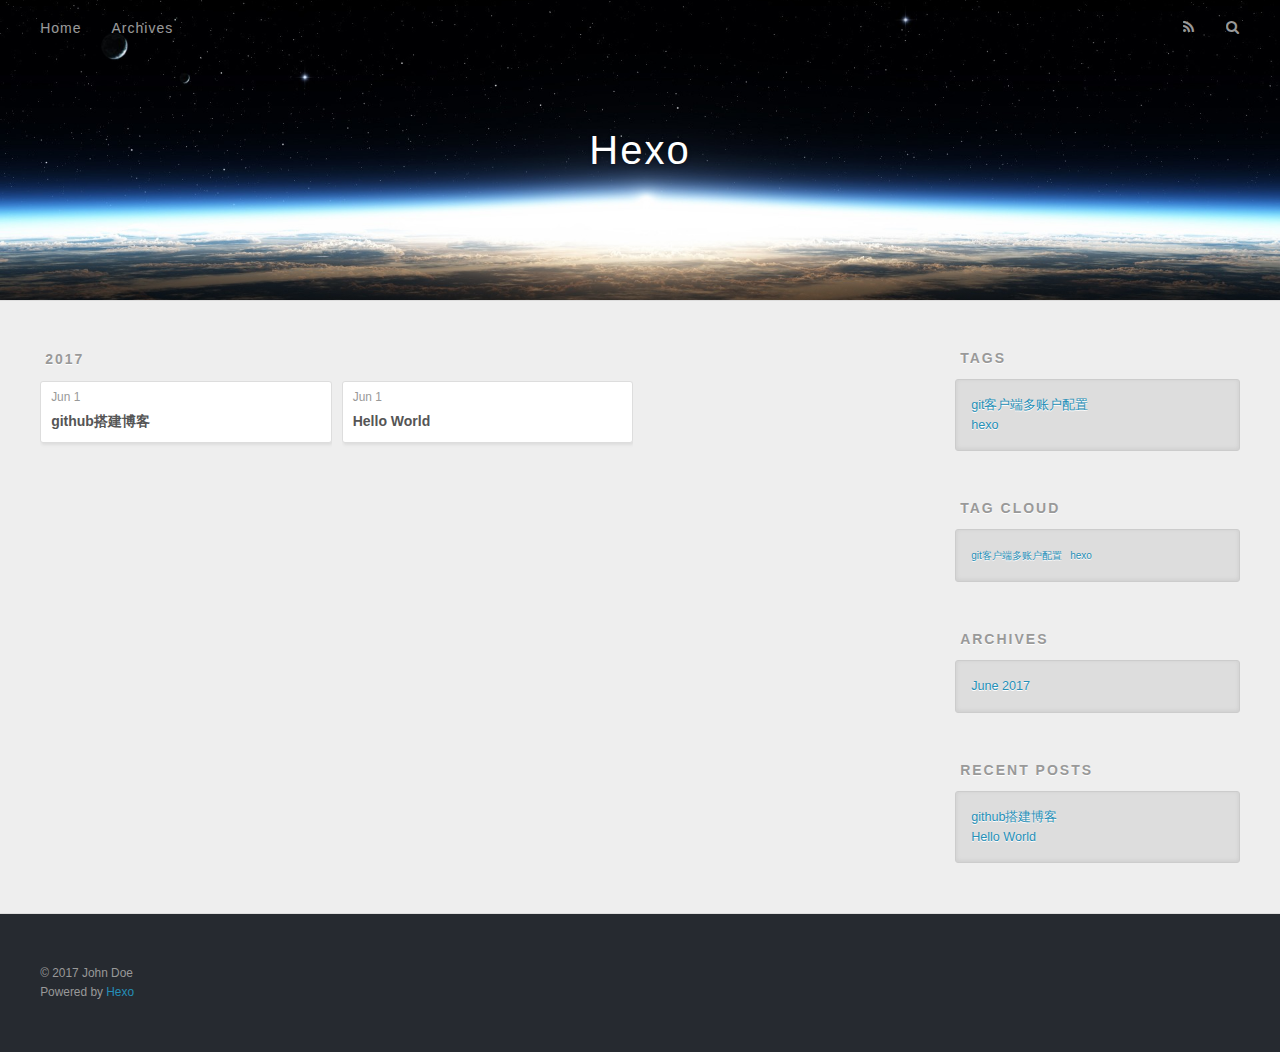
==== commit 5b13c9ab: "Site updated: 2017-06-01 15:23:51" ====
--- a/archives/index.html
+++ b/archives/index.html
@@ -75,6 +75,25 @@
     <article class="archive-article archive-type-post">
   <div class="archive-article-inner">
     <header class="archive-article-header">
+      <a href="/2017/06/01/git使用/" class="archive-article-date">
+  <time datetime="2017-06-01T05:16:33.000Z" itemprop="datePublished">Jun 1</time>
+</a>
+      
+  
+    <h1 itemprop="name">
+      <a class="archive-article-title" href="/2017/06/01/git使用/">github搭建博客</a>
+    </h1>
+  
+
+    </header>
+  </div>
+</article>
+  
+    
+    
+    <article class="archive-article archive-type-post">
+  <div class="archive-article-inner">
+    <header class="archive-article-header">
       <a href="/2017/06/01/hello-world/" class="archive-article-date">
   <time datetime="2017-06-01T02:51:07.000Z" itemprop="datePublished">Jun 1</time>
 </a>
@@ -101,9 +120,23 @@
 
   
     
-
-  
-    
+  <div class="widget-wrap">
+    <h3 class="widget-title">Tags</h3>
+    <div class="widget">
+      <ul class="tag-list"><li class="tag-list-item"><a class="tag-list-link" href="/tags/git客户端多账户配置/">git客户端多账户配置</a></li><li class="tag-list-item"><a class="tag-list-link" href="/tags/hexo/">hexo</a></li></ul>
+    </div>
+  </div>
+
+
+  
+    
+  <div class="widget-wrap">
+    <h3 class="widget-title">Tag Cloud</h3>
+    <div class="widget tagcloud">
+      <a href="/tags/git客户端多账户配置/" style="font-size: 10px;">git客户端多账户配置</a> <a href="/tags/hexo/" style="font-size: 10px;">hexo</a>
+    </div>
+  </div>
+
   
     
   <div class="widget-wrap">
@@ -120,6 +153,10 @@
     <h3 class="widget-title">Recent Posts</h3>
     <div class="widget">
       <ul>
+        
+          <li>
+            <a href="/2017/06/01/git使用/">github搭建博客</a>
+          </li>
         
           <li>
             <a href="/2017/06/01/hello-world/">Hello World</a>
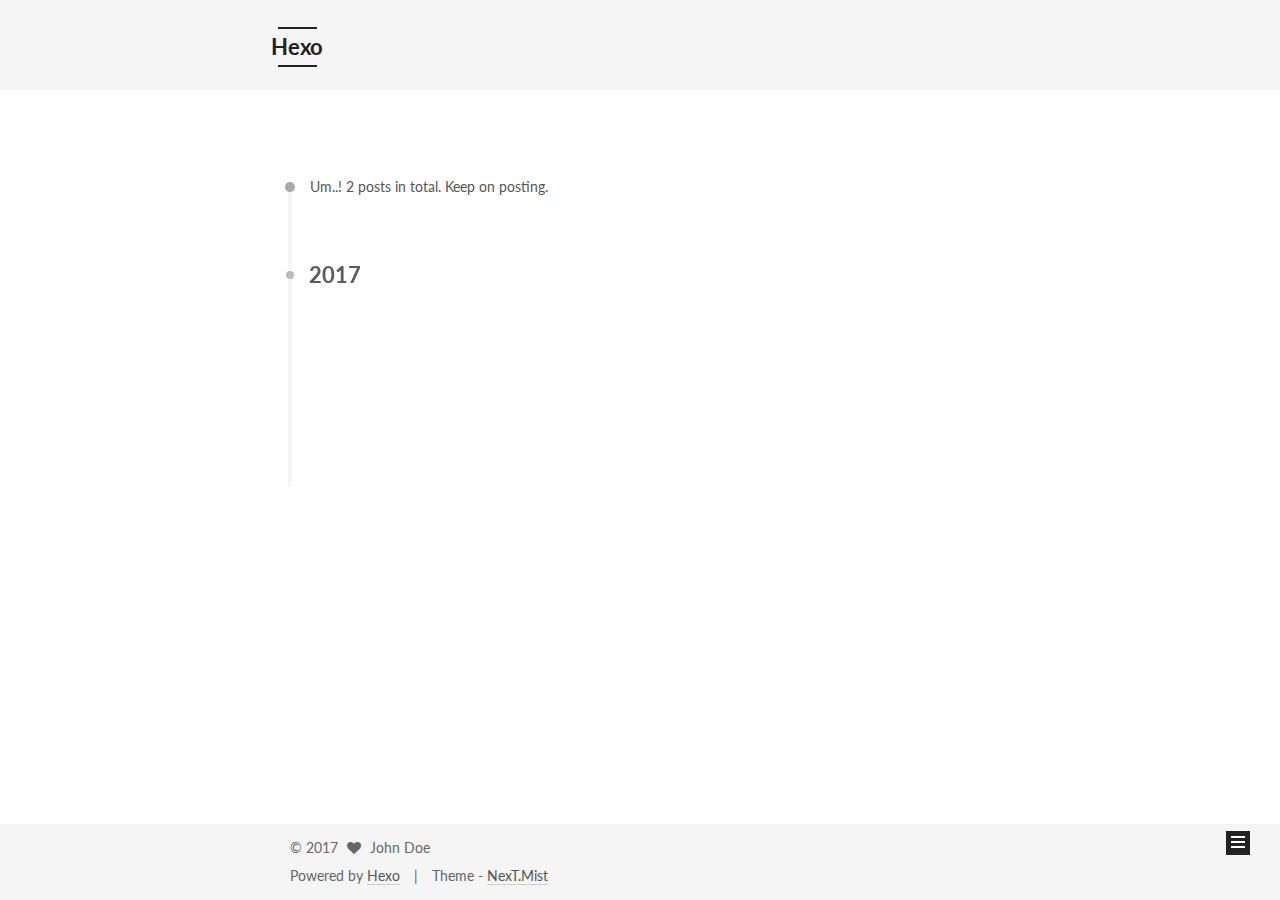
==== commit adfe66f2: "Site updated: 2017-06-02 09:05:53" ====
--- a/archives/index.html
+++ b/archives/index.html
@@ -1,203 +1,601 @@
-<!DOCTYPE html>
-<html>
+<!doctype html>
+
+
+
+  
+
+
+<html class="theme-next mist use-motion" lang="">
 <head>
-  <meta charset="utf-8">
-  
-  <title>Archives | Hexo</title>
-  <meta name="viewport" content="width=device-width, initial-scale=1, maximum-scale=1">
-  <meta property="og:type" content="website">
+  <meta charset="UTF-8"/>
+<meta http-equiv="X-UA-Compatible" content="IE=edge" />
+<meta name="viewport" content="width=device-width, initial-scale=1, maximum-scale=1"/>
+
+
+
+
+
+
+
+
+
+<meta http-equiv="Cache-Control" content="no-transform" />
+<meta http-equiv="Cache-Control" content="no-siteapp" />
+
+
+
+
+
+
+
+
+
+
+
+
+
+
+
+  
+  
+  <link href="/lib/fancybox/source/jquery.fancybox.css?v=2.1.5" rel="stylesheet" type="text/css" />
+
+
+
+
+  
+  
+  
+  
+
+  
+    
+    
+  
+
+  
+
+  
+
+  
+
+  
+
+  
+    
+    
+    <link href="//fonts.googleapis.com/css?family=Lato:300,300italic,400,400italic,700,700italic&subset=latin,latin-ext" rel="stylesheet" type="text/css">
+  
+
+
+
+
+
+
+<link href="/lib/font-awesome/css/font-awesome.min.css?v=4.6.2" rel="stylesheet" type="text/css" />
+
+<link href="/css/main.css?v=5.1.1" rel="stylesheet" type="text/css" />
+
+
+  <meta name="keywords" content="Hexo, NexT" />
+
+
+
+
+
+
+
+
+  <link rel="shortcut icon" type="image/x-icon" href="/favicon.ico?v=5.1.1" />
+
+
+
+
+
+
+<meta property="og:type" content="website">
 <meta property="og:title" content="Hexo">
 <meta property="og:url" content="http://yoursite.com/archives/index.html">
 <meta property="og:site_name" content="Hexo">
 <meta name="twitter:card" content="summary">
 <meta name="twitter:title" content="Hexo">
-  
-    <link rel="alternate" href="/atom.xml" title="Hexo" type="application/atom+xml">
-  
-  
-    <link rel="icon" href="/favicon.png">
-  
-  
-    <link href="//fonts.googleapis.com/css?family=Source+Code+Pro" rel="stylesheet" type="text/css">
-  
-  <link rel="stylesheet" href="/css/style.css">
-  
-
+
+
+
+<script type="text/javascript" id="hexo.configurations">
+  var NexT = window.NexT || {};
+  var CONFIG = {
+    root: '/',
+    scheme: 'Mist',
+    sidebar: {"position":"left","display":"post","offset":12,"offset_float":0,"b2t":false,"scrollpercent":false},
+    fancybox: true,
+    motion: true,
+    duoshuo: {
+      userId: '0',
+      author: 'Author'
+    },
+    algolia: {
+      applicationID: '',
+      apiKey: '',
+      indexName: '',
+      hits: {"per_page":10},
+      labels: {"input_placeholder":"Search for Posts","hits_empty":"We didn't find any results for the search: ${query}","hits_stats":"${hits} results found in ${time} ms"}
+    }
+  };
+</script>
+
+
+
+  <link rel="canonical" href="http://yoursite.com/archives/"/>
+
+
+
+
+
+  <title>Archive | Hexo</title>
 </head>
 
-<body>
-  <div id="container">
-    <div id="wrap">
-      <header id="header">
-  <div id="banner"></div>
-  <div id="header-outer" class="outer">
-    <div id="header-title" class="inner">
-      <h1 id="logo-wrap">
-        <a href="/" id="logo">Hexo</a>
-      </h1>
-      
+<body itemscope itemtype="http://schema.org/WebPage" lang="">
+
+  
+
+
+
+
+
+
+
+
+
+
+
+
+
+
+
+  
+  
+    
+  
+
+  <div class="container sidebar-position-left  page-archive  ">
+    <div class="headband"></div>
+
+    <header id="header" class="header" itemscope itemtype="http://schema.org/WPHeader">
+      <div class="header-inner"><div class="site-brand-wrapper">
+  <div class="site-meta ">
+    
+
+    <div class="custom-logo-site-title">
+      <a href="/"  class="brand" rel="start">
+        <span class="logo-line-before"><i></i></span>
+        <span class="site-title">Hexo</span>
+        <span class="logo-line-after"><i></i></span>
+      </a>
     </div>
-    <div id="header-inner" class="inner">
-      <nav id="main-nav">
-        <a id="main-nav-toggle" class="nav-icon"></a>
-        
-          <a class="main-nav-link" href="/">Home</a>
-        
-          <a class="main-nav-link" href="/archives">Archives</a>
-        
-      </nav>
-      <nav id="sub-nav">
-        
-          <a id="nav-rss-link" class="nav-icon" href="/atom.xml" title="RSS Feed"></a>
-        
-        <a id="nav-search-btn" class="nav-icon" title="Search"></a>
-      </nav>
-      <div id="search-form-wrap">
-        <form action="//google.com/search" method="get" accept-charset="UTF-8" class="search-form"><input type="search" name="q" class="search-form-input" placeholder="Search"><button type="submit" class="search-form-submit">&#xF002;</button><input type="hidden" name="sitesearch" value="http://yoursite.com"></form>
+      
+        <p class="site-subtitle"></p>
+      
+  </div>
+
+  <div class="site-nav-toggle">
+    <button>
+      <span class="btn-bar"></span>
+      <span class="btn-bar"></span>
+      <span class="btn-bar"></span>
+    </button>
+  </div>
+</div>
+
+<nav class="site-nav">
+  
+
+  
+    <ul id="menu" class="menu">
+      
+        
+        <li class="menu-item menu-item-home">
+          <a href="/" rel="section">
+            
+              <i class="menu-item-icon fa fa-fw fa-home"></i> <br />
+            
+            Home
+          </a>
+        </li>
+      
+        
+        <li class="menu-item menu-item-archives">
+          <a href="/archives" rel="section">
+            
+              <i class="menu-item-icon fa fa-fw fa-archive"></i> <br />
+            
+            Archives
+          </a>
+        </li>
+      
+        
+        <li class="menu-item menu-item-tags">
+          <a href="/tags" rel="section">
+            
+              <i class="menu-item-icon fa fa-fw fa-tags"></i> <br />
+            
+            Tags
+          </a>
+        </li>
+      
+
+      
+    </ul>
+  
+
+  
+</nav>
+
+
+
+ </div>
+    </header>
+
+    <main id="main" class="main">
+      <div class="main-inner">
+        <div class="content-wrap">
+          <div id="content" class="content">
+            
+
+  <section id="posts" class="posts-collapse">
+    <span class="archive-move-on"></span>
+
+    <span class="archive-page-counter">
+      
+      
+      
+        
+      
+      Um..! 2 posts in total. Keep on posting.
+    </span>
+
+    
+
+      
+      
+      
+
+      
+        
+        <div class="collection-title">
+          <h2 class="archive-year motion-element" id="archive-year-2017">2017</h2>
+        </div>
+      
+      
+
+      
+
+  <article class="post post-type-normal" itemscope itemtype="http://schema.org/Article">
+    <header class="post-header">
+
+      <h2 class="post-title">
+        
+            <a class="post-title-link" href="/2017/06/01/git使用/" itemprop="url">
+              
+                <span itemprop="name">github搭建博客</span>
+              
+            </a>
+        
+      </h2>
+
+      <div class="post-meta">
+        <time class="post-time" itemprop="dateCreated"
+              datetime="2017-06-01T13:16:33+08:00"
+              content="2017-06-01" >
+          06-01
+        </time>
       </div>
+
+    </header>
+  </article>
+
+
+
+    
+
+      
+      
+      
+
+      
+      
+
+      
+
+  <article class="post post-type-normal" itemscope itemtype="http://schema.org/Article">
+    <header class="post-header">
+
+      <h2 class="post-title">
+        
+            <a class="post-title-link" href="/2017/06/01/hello-world/" itemprop="url">
+              
+                <span itemprop="name">Hello World</span>
+              
+            </a>
+        
+      </h2>
+
+      <div class="post-meta">
+        <time class="post-time" itemprop="dateCreated"
+              datetime="2017-06-01T10:51:07+08:00"
+              content="2017-06-01" >
+          06-01
+        </time>
+      </div>
+
+    </header>
+  </article>
+
+
+
+    
+
+  </section>
+
+  
+
+
+
+          </div>
+          
+
+
+          
+
+        </div>
+        
+          
+  
+  <div class="sidebar-toggle">
+    <div class="sidebar-toggle-line-wrap">
+      <span class="sidebar-toggle-line sidebar-toggle-line-first"></span>
+      <span class="sidebar-toggle-line sidebar-toggle-line-middle"></span>
+      <span class="sidebar-toggle-line sidebar-toggle-line-last"></span>
     </div>
   </div>
-</header>
-      <div class="outer">
-        <section id="main">
-  
-  
-    
-    
-      
-      
-      <section class="archives-wrap">
-        <div class="archive-year-wrap">
-          <a href="/archives/2017" class="archive-year">2017</a>
+
+  <aside id="sidebar" class="sidebar">
+    <div class="sidebar-inner">
+
+      
+
+      
+
+      <section class="site-overview sidebar-panel sidebar-panel-active">
+        <div class="site-author motion-element" itemprop="author" itemscope itemtype="http://schema.org/Person">
+          <img class="site-author-image" itemprop="image"
+               src="/images/avatar.gif"
+               alt="John Doe" />
+          <p class="site-author-name" itemprop="name">John Doe</p>
+           
+              <p class="site-description motion-element" itemprop="description"></p>
+          
         </div>
-        <div class="archives">
-    
-    <article class="archive-article archive-type-post">
-  <div class="archive-article-inner">
-    <header class="archive-article-header">
-      <a href="/2017/06/01/git使用/" class="archive-article-date">
-  <time datetime="2017-06-01T05:16:33.000Z" itemprop="datePublished">Jun 1</time>
-</a>
-      
-  
-    <h1 itemprop="name">
-      <a class="archive-article-title" href="/2017/06/01/git使用/">github搭建博客</a>
-    </h1>
-  
-
-    </header>
+        <nav class="site-state motion-element">
+
+          
+            <div class="site-state-item site-state-posts">
+              <a href="/archives">
+                <span class="site-state-item-count">2</span>
+                <span class="site-state-item-name">posts</span>
+              </a>
+            </div>
+          
+
+          
+
+          
+            
+            
+            <div class="site-state-item site-state-tags">
+              
+                <span class="site-state-item-count">2</span>
+                <span class="site-state-item-name">tags</span>
+              
+            </div>
+          
+
+        </nav>
+
+        
+
+        <div class="links-of-author motion-element">
+          
+        </div>
+
+        
+        
+
+        
+        
+
+        
+
+
+      </section>
+
+      
+
+      
+
+    </div>
+  </aside>
+
+
+        
+      </div>
+    </main>
+
+    <footer id="footer" class="footer">
+      <div class="footer-inner">
+        <div class="copyright" >
+  
+  &copy; 
+  <span itemprop="copyrightYear">2017</span>
+  <span class="with-love">
+    <i class="fa fa-heart"></i>
+  </span>
+  <span class="author" itemprop="copyrightHolder">John Doe</span>
+</div>
+
+
+<div class="powered-by">
+  Powered by <a class="theme-link" href="https://hexo.io">Hexo</a>
+</div>
+
+<div class="theme-info">
+  Theme -
+  <a class="theme-link" href="https://github.com/iissnan/hexo-theme-next">
+    NexT.Mist
+  </a>
+</div>
+
+
+        
+
+        
+      </div>
+    </footer>
+
+    
+      <div class="back-to-top">
+        <i class="fa fa-arrow-up"></i>
+        
+      </div>
+    
+
   </div>
-</article>
-  
-    
-    
-    <article class="archive-article archive-type-post">
-  <div class="archive-article-inner">
-    <header class="archive-article-header">
-      <a href="/2017/06/01/hello-world/" class="archive-article-date">
-  <time datetime="2017-06-01T02:51:07.000Z" itemprop="datePublished">Jun 1</time>
-</a>
-      
-  
-    <h1 itemprop="name">
-      <a class="archive-article-title" href="/2017/06/01/hello-world/">Hello World</a>
-    </h1>
-  
-
-    </header>
-  </div>
-</article>
-  
-  
-    </div></section>
-  
-
-</section>
-        
-          <aside id="sidebar">
-  
-    
-
-  
-    
-  <div class="widget-wrap">
-    <h3 class="widget-title">Tags</h3>
-    <div class="widget">
-      <ul class="tag-list"><li class="tag-list-item"><a class="tag-list-link" href="/tags/git客户端多账户配置/">git客户端多账户配置</a></li><li class="tag-list-item"><a class="tag-list-link" href="/tags/hexo/">hexo</a></li></ul>
-    </div>
-  </div>
-
-
-  
-    
-  <div class="widget-wrap">
-    <h3 class="widget-title">Tag Cloud</h3>
-    <div class="widget tagcloud">
-      <a href="/tags/git客户端多账户配置/" style="font-size: 10px;">git客户端多账户配置</a> <a href="/tags/hexo/" style="font-size: 10px;">hexo</a>
-    </div>
-  </div>
-
-  
-    
-  <div class="widget-wrap">
-    <h3 class="widget-title">Archives</h3>
-    <div class="widget">
-      <ul class="archive-list"><li class="archive-list-item"><a class="archive-list-link" href="/archives/2017/06/">June 2017</a></li></ul>
-    </div>
-  </div>
-
-
-  
-    
-  <div class="widget-wrap">
-    <h3 class="widget-title">Recent Posts</h3>
-    <div class="widget">
-      <ul>
-        
-          <li>
-            <a href="/2017/06/01/git使用/">github搭建博客</a>
-          </li>
-        
-          <li>
-            <a href="/2017/06/01/hello-world/">Hello World</a>
-          </li>
-        
-      </ul>
-    </div>
-  </div>
-
-  
-</aside>
-        
-      </div>
-      <footer id="footer">
-  
-  <div class="outer">
-    <div id="footer-info" class="inner">
-      &copy; 2017 John Doe<br>
-      Powered by <a href="http://hexo.io/" target="_blank">Hexo</a>
-    </div>
-  </div>
-</footer>
-    </div>
-    <nav id="mobile-nav">
-  
-    <a href="/" class="mobile-nav-link">Home</a>
-  
-    <a href="/archives" class="mobile-nav-link">Archives</a>
-  
-</nav>
-    
-
-<script src="//ajax.googleapis.com/ajax/libs/jquery/2.0.3/jquery.min.js"></script>
-
-
-  <link rel="stylesheet" href="/fancybox/jquery.fancybox.css">
-  <script src="/fancybox/jquery.fancybox.pack.js"></script>
-
-
-<script src="/js/script.js"></script>
-
-  </div>
+
+  
+
+<script type="text/javascript">
+  if (Object.prototype.toString.call(window.Promise) !== '[object Function]') {
+    window.Promise = null;
+  }
+</script>
+
+
+
+
+
+
+
+
+
+  
+
+
+
+
+
+
+
+
+
+
+
+
+  
+  <script type="text/javascript" src="/lib/jquery/index.js?v=2.1.3"></script>
+
+  
+  <script type="text/javascript" src="/lib/fastclick/lib/fastclick.min.js?v=1.0.6"></script>
+
+  
+  <script type="text/javascript" src="/lib/jquery_lazyload/jquery.lazyload.js?v=1.9.7"></script>
+
+  
+  <script type="text/javascript" src="/lib/velocity/velocity.min.js?v=1.2.1"></script>
+
+  
+  <script type="text/javascript" src="/lib/velocity/velocity.ui.min.js?v=1.2.1"></script>
+
+  
+  <script type="text/javascript" src="/lib/fancybox/source/jquery.fancybox.pack.js?v=2.1.5"></script>
+
+
+  
+
+
+  <script type="text/javascript" src="/js/src/utils.js?v=5.1.1"></script>
+
+  <script type="text/javascript" src="/js/src/motion.js?v=5.1.1"></script>
+
+
+
+  
+  
+
+  
+  
+    <script type="text/javascript" id="motion.page.archive">
+      $('.archive-year').velocity('transition.slideLeftIn');
+    </script>
+  
+
+
+  
+
+
+  <script type="text/javascript" src="/js/src/bootstrap.js?v=5.1.1"></script>
+
+
+
+  
+
+
+  
+
+
+
+
+	
+
+
+
+
+
+  
+
+
+
+
+
+  
+
+
+
+
+
+  
+
+
+
+
+
+
+  
+
+
+
+
+
+  
+
+  
+
+  
+
+  
+
+  
+
+  
+
 </body>
-</html>+</html>
--- a/css/main.css
+++ b/css/main.css
@@ -0,0 +1,2769 @@
+/* normalize.css v3.0.2 | MIT License | git.io/normalize */
+html {
+  font-family: sans-serif; /* 1 */
+  -ms-text-size-adjust: 100%; /* 2 */
+  -webkit-text-size-adjust: 100%; /* 2 */
+}
+body {
+  margin: 0;
+}
+article,
+aside,
+details,
+figcaption,
+figure,
+footer,
+header,
+hgroup,
+main,
+menu,
+nav,
+section,
+summary {
+  display: block;
+}
+audio,
+canvas,
+progress,
+video {
+  display: inline-block; /* 1 */
+  vertical-align: baseline; /* 2 */
+}
+audio:not([controls]) {
+  display: none;
+  height: 0;
+}
+[hidden],
+template {
+  display: none;
+}
+a {
+  background-color: transparent;
+}
+a:active,
+a:hover {
+  outline: 0;
+}
+abbr[title] {
+  border-bottom: 1px dotted;
+}
+b,
+strong {
+  font-weight: bold;
+}
+dfn {
+  font-style: italic;
+}
+h1 {
+  font-size: 2em;
+  margin: 0.67em 0;
+}
+mark {
+  background: #ff0;
+  color: #000;
+}
+small {
+  font-size: 80%;
+}
+sub,
+sup {
+  font-size: 75%;
+  line-height: 0;
+  position: relative;
+  vertical-align: baseline;
+}
+sup {
+  top: -0.5em;
+}
+sub {
+  bottom: -0.25em;
+}
+img {
+  border: 0;
+}
+svg:not(:root) {
+  overflow: hidden;
+}
+figure {
+  margin: 1em 40px;
+}
+hr {
+  -moz-box-sizing: content-box;
+  box-sizing: content-box;
+  height: 0;
+}
+pre {
+  overflow: auto;
+}
+code,
+kbd,
+pre,
+samp {
+  font-family: monospace, monospace;
+  font-size: 1em;
+}
+button,
+input,
+optgroup,
+select,
+textarea {
+  color: inherit; /* 1 */
+  font: inherit; /* 2 */
+  margin: 0; /* 3 */
+}
+button {
+  overflow: visible;
+}
+button,
+select {
+  text-transform: none;
+}
+button,
+html input[type="button"],
+input[type="reset"],
+input[type="submit"] {
+  -webkit-appearance: button; /* 2 */
+  cursor: pointer; /* 3 */
+}
+button[disabled],
+html input[disabled] {
+  cursor: default;
+}
+button::-moz-focus-inner,
+input::-moz-focus-inner {
+  border: 0;
+  padding: 0;
+}
+input {
+  line-height: normal;
+}
+input[type="checkbox"],
+input[type="radio"] {
+  box-sizing: border-box; /* 1 */
+  padding: 0; /* 2 */
+}
+input[type="number"]::-webkit-inner-spin-button,
+input[type="number"]::-webkit-outer-spin-button {
+  height: auto;
+}
+input[type="search"] {
+  -webkit-appearance: textfield; /* 1 */
+  -moz-box-sizing: content-box;
+  -webkit-box-sizing: content-box; /* 2 */
+  box-sizing: content-box;
+}
+input[type="search"]::-webkit-search-cancel-button,
+input[type="search"]::-webkit-search-decoration {
+  -webkit-appearance: none;
+}
+fieldset {
+  border: 1px solid #c0c0c0;
+  margin: 0 2px;
+  padding: 0.35em 0.625em 0.75em;
+}
+legend {
+  border: 0; /* 1 */
+  padding: 0; /* 2 */
+}
+textarea {
+  overflow: auto;
+}
+optgroup {
+  font-weight: bold;
+}
+table {
+  border-collapse: collapse;
+  border-spacing: 0;
+}
+td,
+th {
+  padding: 0;
+}
+::selection {
+  background: #262a30;
+  color: #fff;
+}
+body {
+  position: relative;
+  font-family: 'Lato', "PingFang SC", "Microsoft YaHei", sans-serif;
+  font-size: 14px;
+  line-height: 2;
+  color: #555;
+  background: #fff;
+}
+@media (max-width: 767px) {
+  body {
+    padding-right: 0 !important;
+  }
+}
+@media (min-width: 768px) and (max-width: 991px) {
+  body {
+    padding-right: 0 !important;
+  }
+}
+@media (min-width: 1600px) {
+  body {
+    font-size: 16px;
+  }
+}
+h1,
+h2,
+h3,
+h4,
+h5,
+h6 {
+  margin: 0;
+  padding: 0;
+  font-weight: bold;
+  line-height: 1.5;
+  font-family: 'Lato', "PingFang SC", "Microsoft YaHei", sans-serif;
+}
+h2,
+h3,
+h4,
+h5,
+h6 {
+  margin: 20px 0 15px;
+}
+h1 {
+  font-size: 24px;
+}
+@media (max-width: 767px) {
+  h1 {
+    font-size: 20px;
+  }
+}
+h2 {
+  font-size: 22px;
+}
+@media (max-width: 767px) {
+  h2 {
+    font-size: 18px;
+  }
+}
+h3 {
+  font-size: 20px;
+}
+@media (max-width: 767px) {
+  h3 {
+    font-size: 16px;
+  }
+}
+h4 {
+  font-size: 18px;
+}
+@media (max-width: 767px) {
+  h4 {
+    font-size: 14px;
+  }
+}
+h5 {
+  font-size: 16px;
+}
+@media (max-width: 767px) {
+  h5 {
+    font-size: 12px;
+  }
+}
+h6 {
+  font-size: 14px;
+}
+@media (max-width: 767px) {
+  h6 {
+    font-size: 10px;
+  }
+}
+p {
+  margin: 0 0 25px 0;
+}
+a {
+  color: #555;
+  text-decoration: none;
+  border-bottom: 1px solid #999;
+  word-wrap: break-word;
+}
+a:hover {
+  color: #222;
+  border-bottom-color: #222;
+}
+blockquote {
+  margin: 0;
+  padding: 0;
+}
+img {
+  display: block;
+  margin: auto;
+  max-width: 100%;
+  height: auto;
+}
+hr {
+  margin: 40px 0;
+  height: 3px;
+  border: none;
+  background-color: #ddd;
+  background-image: repeating-linear-gradient(-45deg, #fff, #fff 4px, transparent 4px, transparent 8px);
+}
+blockquote {
+  padding: 0 15px;
+  color: #666;
+  border-left: 4px solid #ddd;
+}
+blockquote cite::before {
+  content: "-";
+  padding: 0 5px;
+}
+dt {
+  font-weight: 700;
+}
+dd {
+  margin: 0;
+  padding: 0;
+}
+.text-left {
+  text-align: left;
+}
+.text-center {
+  text-align: center;
+}
+.text-right {
+  text-align: right;
+}
+.text-justify {
+  text-align: justify;
+}
+.text-nowrap {
+  white-space: nowrap;
+}
+.text-lowercase {
+  text-transform: lowercase;
+}
+.text-uppercase {
+  text-transform: uppercase;
+}
+.text-capitalize {
+  text-transform: capitalize;
+}
+.center-block {
+  display: block;
+  margin-left: auto;
+  margin-right: auto;
+}
+.clearfix:before,
+.clearfix:after {
+  content: " ";
+  display: table;
+}
+.clearfix:after {
+  clear: both;
+}
+.pullquote {
+  width: 45%;
+}
+.pullquote.left {
+  float: left;
+  margin-left: 5px;
+  margin-right: 10px;
+}
+.pullquote.right {
+  float: right;
+  margin-left: 10px;
+  margin-right: 5px;
+}
+.affix.affix.affix {
+  position: fixed;
+}
+.translation {
+  margin-top: -20px;
+  font-size: 14px;
+  color: #999;
+}
+.scrollbar-measure {
+  width: 100px;
+  height: 100px;
+  overflow: scroll;
+  position: absolute;
+  top: -9999px;
+}
+.use-motion .motion-element {
+  opacity: 0;
+}
+table {
+  margin: 20px 0;
+  width: 100%;
+  border-collapse: collapse;
+  border-spacing: 0;
+  border: 1px solid #ddd;
+  font-size: 14px;
+  table-layout: fixed;
+  word-wrap: break-all;
+}
+table>tbody>tr:nth-of-type(odd) {
+  background-color: #f9f9f9;
+}
+table>tbody>tr:hover {
+  background-color: #f5f5f5;
+}
+caption,
+th,
+td {
+  padding: 8px;
+  text-align: left;
+  vertical-align: middle;
+  font-weight: normal;
+}
+th,
+td {
+  border-bottom: 3px solid #ddd;
+  border-right: 1px solid #eee;
+}
+th {
+  padding-bottom: 10px;
+  font-weight: 700;
+}
+td {
+  border-bottom-width: 1px;
+}
+html,
+body {
+  height: 100%;
+}
+.container {
+  position: relative;
+  min-height: 100%;
+}
+.header-inner {
+  margin: 0 auto;
+  padding: 100px 0 70px;
+  width: 700px;
+}
+@media (min-width: 1600px) {
+  .container .header-inner {
+    width: 900px;
+  }
+}
+.main {
+  padding-bottom: 150px;
+}
+.main-inner {
+  margin: 0 auto;
+  width: 700px;
+}
+@media (min-width: 1600px) {
+  .container .main-inner {
+    width: 900px;
+  }
+}
+.footer {
+  position: absolute;
+  left: 0;
+  bottom: 0;
+  width: 100%;
+  min-height: 50px;
+}
+.footer-inner {
+  box-sizing: border-box;
+  margin: 20px auto;
+  width: 700px;
+}
+@media (min-width: 1600px) {
+  .container .footer-inner {
+    width: 900px;
+  }
+}
+pre,
+.highlight {
+  overflow: auto;
+  margin: 20px 0;
+  padding: 0;
+  font-size: 13px;
+  color: #4d4d4c;
+  background: #f7f7f7;
+  line-height: 1.6;
+}
+pre,
+code {
+  font-family: consolas, Menlo, "PingFang SC", "Microsoft YaHei", monospace;
+}
+code {
+  padding: 2px 4px;
+  word-wrap: break-word;
+  color: #555;
+  background: #eee;
+  border-radius: 3px;
+  font-size: 13px;
+}
+pre code {
+  padding: 0;
+  color: #4d4d4c;
+  background: none;
+  text-shadow: none;
+}
+.highlight {
+  border-radius: 1px;
+}
+.highlight pre {
+  border: none;
+  margin: 0;
+  padding: 10px 0;
+}
+.highlight table {
+  margin: 0;
+  width: auto;
+  border: none;
+}
+.highlight td {
+  border: none;
+  padding: 0;
+}
+.highlight figcaption {
+  font-size: 1em;
+  color: #4d4d4c;
+  line-height: 1em;
+  margin-bottom: 1em;
+}
+.highlight figcaption:before,
+.highlight figcaption:after {
+  content: " ";
+  display: table;
+}
+.highlight figcaption:after {
+  clear: both;
+}
+.highlight figcaption a {
+  float: right;
+  color: #4d4d4c;
+}
+.highlight figcaption a:hover {
+  border-bottom-color: #4d4d4c;
+}
+.highlight .gutter pre {
+  padding-left: 10px;
+  padding-right: 10px;
+  color: #869194;
+  text-align: right;
+  background-color: #eff2f3;
+}
+.highlight .code pre {
+  width: 100%;
+  padding-left: 10px;
+  padding-right: 10px;
+  background-color: #f7f7f7;
+}
+.highlight .line {
+  height: 20px;
+}
+.gutter {
+  -webkit-user-select: none;
+  -moz-user-select: none;
+  -ms-user-select: none;
+  user-select: none;
+}
+.gist table {
+  width: auto;
+}
+.gist table td {
+  border: none;
+}
+pre .deletion {
+  background: #fdd;
+}
+pre .addition {
+  background: #dfd;
+}
+pre .meta {
+  color: #8959a8;
+}
+pre .comment {
+  color: #8e908c;
+}
+pre .variable,
+pre .attribute,
+pre .tag,
+pre .regexp,
+pre .ruby .constant,
+pre .xml .tag .title,
+pre .xml .pi,
+pre .xml .doctype,
+pre .html .doctype,
+pre .css .id,
+pre .css .class,
+pre .css .pseudo {
+  color: #c82829;
+}
+pre .number,
+pre .preprocessor,
+pre .built_in,
+pre .literal,
+pre .params,
+pre .constant,
+pre .command {
+  color: #f5871f;
+}
+pre .ruby .class .title,
+pre .css .rules .attribute,
+pre .string,
+pre .value,
+pre .inheritance,
+pre .header,
+pre .ruby .symbol,
+pre .xml .cdata,
+pre .special,
+pre .number,
+pre .formula {
+  color: #718c00;
+}
+pre .title,
+pre .css .hexcolor {
+  color: #3e999f;
+}
+pre .function,
+pre .python .decorator,
+pre .python .title,
+pre .ruby .function .title,
+pre .ruby .title .keyword,
+pre .perl .sub,
+pre .javascript .title,
+pre .coffeescript .title {
+  color: #4271ae;
+}
+pre .keyword,
+pre .javascript .function {
+  color: #8959a8;
+}
+.full-image.full-image.full-image {
+  border: none;
+  max-width: 100%;
+  width: auto;
+  margin: 20px auto;
+}
+@media (min-width: 992px) {
+  .full-image.full-image.full-image {
+    max-width: none;
+    width: 110%;
+    margin: 25px -5%;
+  }
+}
+.blockquote-center,
+.page-home .post-type-quote blockquote,
+.page-post-detail .post-type-quote blockquote {
+  position: relative;
+  margin: 40px 0;
+  padding: 0;
+  border-left: none;
+  text-align: center;
+}
+.blockquote-center::before,
+.page-home .post-type-quote blockquote::before,
+.page-post-detail .post-type-quote blockquote::before,
+.blockquote-center::after,
+.page-home .post-type-quote blockquote::after,
+.page-post-detail .post-type-quote blockquote::after {
+  position: absolute;
+  content: ' ';
+  display: block;
+  width: 100%;
+  height: 24px;
+  opacity: 0.2;
+  background-repeat: no-repeat;
+  background-position: 0 -6px;
+  background-size: 22px 22px;
+}
+.blockquote-center::before,
+.page-home .post-type-quote blockquote::before,
+.page-post-detail .post-type-quote blockquote::before {
+  top: -20px;
+  background-image: url("../images/quote-l.svg");
+  border-top: 1px solid #ccc;
+}
+.blockquote-center::after,
+.page-home .post-type-quote blockquote::after,
+.page-post-detail .post-type-quote blockquote::after {
+  bottom: -20px;
+  background-image: url("../images/quote-r.svg");
+  border-bottom: 1px solid #ccc;
+  background-position: 100% 8px;
+}
+.blockquote-center p,
+.page-home .post-type-quote blockquote p,
+.page-post-detail .post-type-quote blockquote p,
+.blockquote-center div,
+.page-home .post-type-quote blockquote div,
+.page-post-detail .post-type-quote blockquote div {
+  text-align: center;
+}
+.post .post-body .group-picture img {
+  box-sizing: border-box;
+  padding: 0 3px;
+  border: none;
+}
+.post .group-picture-row {
+  overflow: hidden;
+  margin-top: 6px;
+}
+.post .group-picture-row:first-child {
+  margin-top: 0;
+}
+.post .group-picture-column {
+  float: left;
+}
+.page-post-detail .post-body .group-picture-column {
+  float: none;
+  margin-top: 10px;
+  width: auto !important;
+}
+.page-post-detail .post-body .group-picture-column img {
+  margin: 0 auto;
+}
+.page-archive .group-picture-container {
+  overflow: hidden;
+}
+.page-archive .group-picture-row {
+  float: left;
+}
+.page-archive .group-picture-row:first-child {
+  margin-top: 6px;
+}
+.page-archive .group-picture-column {
+  max-width: 150px;
+  max-height: 150px;
+}
+.note {
+  padding: 20px;
+  margin: 20px 0;
+  border: 1px solid #eee;
+  border-left-width: 5px;
+  border-radius: 3px;
+}
+.note h2,
+.note h3,
+.note h4,
+.note h5,
+.note h6 {
+  margin-top: 0;
+  margin-bottom: 5px;
+}
+.note p:last-child {
+  margin-bottom: 0;
+}
+.note code {
+  border-radius: 3px;
+}
+.note+.note {
+  margin-top: -5px;
+}
+.default {
+  border-left-color: #777;
+}
+.default h2,
+.default h3,
+.default h4,
+.default h5,
+.default h6 {
+  color: #777;
+}
+.primary {
+  border-left-color: #428bca;
+}
+.primary h2,
+.primary h3,
+.primary h4,
+.primary h5,
+.primary h6 {
+  color: #428bca;
+}
+.success {
+  border-left-color: #5cb85c;
+}
+.success h2,
+.success h3,
+.success h4,
+.success h5,
+.success h6 {
+  color: #5cb85c;
+}
+.danger {
+  border-left-color: #d9534f;
+}
+.danger h2,
+.danger h3,
+.danger h4,
+.danger h5,
+.danger h6 {
+  color: #d9534f;
+}
+.warning {
+  border-left-color: #f0ad4e;
+}
+.warning h2,
+.warning h3,
+.warning h4,
+.warning h5,
+.warning h6 {
+  color: #f0ad4e;
+}
+.info {
+  border-left-color: #5bc0de;
+}
+.info h2,
+.info h3,
+.info h4,
+.info h5,
+.info h6 {
+  color: #5bc0de;
+}
+.btn {
+  display: inline-block;
+  padding: 0 20px;
+  font-size: 14px;
+  color: #fff;
+  background: #222;
+  border: 2px solid #222;
+  text-decoration: none;
+  border-radius: 0;
+  transition-property: background-color;
+  transition-duration: 0.2s;
+  transition-timing-function: ease-in-out;
+  transition-delay: 0s;
+}
+.btn:hover,
+.post-button .btn:hover {
+  border-color: #222;
+  color: #222;
+  background: #fff;
+}
+.btn-bar {
+  display: block;
+  width: 22px;
+  height: 2px;
+  background: #555;
+  border-radius: 1px;
+}
+.btn-bar+.btn-bar {
+  margin-top: 4px;
+}
+.pagination {
+  margin: 120px 0 40px;
+  text-align: center;
+  border-top: 1px solid #eee;
+}
+.page-number-basic,
+.pagination .prev,
+.pagination .next,
+.pagination .page-number,
+.pagination .space {
+  display: inline-block;
+  position: relative;
+  top: -1px;
+  margin: 0 10px;
+  padding: 0 10px;
+  line-height: 30px;
+}
+@media (max-width: 767px) {
+  .page-number-basic,
+  .pagination .prev,
+  .pagination .next,
+  .pagination .page-number,
+  .pagination .space {
+    margin: 0 5px;
+  }
+}
+.pagination .prev,
+.pagination .next,
+.pagination .page-number {
+  border-bottom: 0;
+  border-top: 1px solid #eee;
+  transition-property: border-color;
+  transition-duration: 0.2s;
+  transition-timing-function: ease-in-out;
+  transition-delay: 0s;
+}
+.pagination .prev:hover,
+.pagination .next:hover,
+.pagination .page-number:hover {
+  border-top-color: #222;
+}
+.pagination .space {
+  padding: 0;
+  margin: 0;
+}
+.pagination .prev {
+  margin-left: 0;
+}
+.pagination .next {
+  margin-right: 0;
+}
+.pagination .page-number.current {
+  color: #fff;
+  background: #ccc;
+  border-top-color: #ccc;
+}
+@media (max-width: 767px) {
+  .pagination {
+    border-top: none;
+  }
+  .pagination .prev,
+  .pagination .next,
+  .pagination .page-number {
+    margin-bottom: 10px;
+    border-top: 0;
+    border-bottom: 1px solid #eee;
+  }
+  .pagination .prev:hover,
+  .pagination .next:hover,
+  .pagination .page-number:hover {
+    border-bottom-color: #222;
+  }
+}
+.comments {
+  margin: 60px 20px 0;
+}
+.tag-cloud {
+  text-align: center;
+}
+.tag-cloud a {
+  display: inline-block;
+  margin: 10px;
+}
+.back-to-top {
+  box-sizing: border-box;
+  position: fixed;
+  bottom: -100px;
+  right: 30px;
+  z-index: 1050;
+  padding: 0 6px;
+  width: 24px;
+  background: #222;
+  font-size: 12px;
+  opacity: 1;
+  color: #fff;
+  cursor: pointer;
+  text-align: center;
+  -webkit-transform: translateZ(0);
+  transition-property: bottom;
+  transition-duration: 0.2s;
+  transition-timing-function: ease-in-out;
+  transition-delay: 0s;
+}
+@media (max-width: 767px) {
+  .back-to-top {
+    display: none;
+  }
+}
+@media (min-width: 768px) and (max-width: 991px) {
+  .back-to-top {
+    display: none;
+  }
+}
+.back-to-top.back-to-top-on {
+  bottom: 19px;
+}
+.header {
+  background: transparent;
+}
+.header-inner {
+  position: relative;
+}
+.headband {
+  height: 3px;
+  background: #222;
+}
+.site-meta {
+  margin: 0;
+  text-align: left;
+}
+@media (max-width: 767px) {
+  .site-meta {
+    text-align: center;
+  }
+}
+.brand {
+  position: relative;
+  display: inline-block;
+  padding: 0 40px;
+  color: #222;
+  background: #222;
+  border-bottom: none;
+}
+.brand:hover {
+  color: #222;
+}
+.logo {
+  display: inline-block;
+  margin-right: 5px;
+  line-height: 36px;
+  vertical-align: top;
+}
+.site-title {
+  display: inline-block;
+  vertical-align: top;
+  line-height: 36px;
+  font-size: 20px;
+  font-weight: normal;
+  font-family: 'Lato', "PingFang SC", "Microsoft YaHei", sans-serif;
+}
+.site-subtitle {
+  margin-top: 10px;
+  font-size: 13px;
+  color: #999;
+}
+.use-motion .brand {
+  opacity: 0;
+}
+.use-motion .logo,
+.use-motion .site-title,
+.use-motion .site-subtitle {
+  opacity: 0;
+  position: relative;
+  top: -10px;
+}
+.site-nav-toggle {
+  display: none;
+  position: absolute;
+  top: 10px;
+  left: 10px;
+}
+@media (max-width: 767px) {
+  .site-nav-toggle {
+    display: block;
+  }
+}
+.site-nav-toggle button {
+  margin-top: 2px;
+  padding: 9px 10px;
+  background: transparent;
+  border: none;
+}
+@media (max-width: 767px) {
+  .site-nav {
+    display: none;
+    margin: 0 -10px;
+    padding: 0 10px;
+    clear: both;
+    border-top: 1px solid #ddd;
+  }
+}
+@media (min-width: 768px) and (max-width: 991px) {
+  .site-nav {
+    display: block !important;
+  }
+}
+@media (min-width: 992px) {
+  .site-nav {
+    display: block !important;
+  }
+}
+.menu {
+  margin-top: 20px;
+  padding-left: 0;
+  text-align: center;
+}
+.menu .menu-item {
+  display: inline-block;
+  margin: 0 10px;
+  list-style: none;
+}
+@media screen and (max-width: 767px) {
+  .menu .menu-item {
+    margin-top: 10px;
+  }
+}
+.menu .menu-item a {
+  display: block;
+  font-size: 13px;
+  line-height: inherit;
+  border-bottom: 1px solid transparent;
+  transition-property: border-color;
+  transition-duration: 0.2s;
+  transition-timing-function: ease-in-out;
+  transition-delay: 0s;
+}
+.menu .menu-item a:hover {
+  border-bottom-color: #222;
+}
+.menu .menu-item .fa {
+  margin-right: 5px;
+}
+.use-motion .menu-item {
+  opacity: 0;
+}
+.post-body {
+  font-family: 'Lato', "PingFang SC", "Microsoft YaHei", sans-serif;
+}
+@media (max-width: 767px) {
+  .post-body {
+    word-break: break-word;
+  }
+}
+.post-body .fancybox img {
+  display: block !important;
+  margin: 0 auto;
+  cursor: pointer;
+  cursor: zoom-in;
+  cursor: -webkit-zoom-in;
+}
+.post-body .image-caption,
+.post-body .figure .caption {
+  margin: 10px auto 15px;
+  text-align: center;
+  font-size: 14px;
+  color: #999;
+  font-weight: bold;
+  line-height: 1;
+}
+.post-sticky-flag {
+  display: inline-block;
+  font-size: 16px;
+  -ms-transform: rotate(30deg);
+  -webkit-transform: rotate(30deg);
+  -moz-transform: rotate(30deg);
+  -ms-transform: rotate(30deg);
+  -o-transform: rotate(30deg);
+  transform: rotate(30deg);
+}
+.posts-expand {
+  padding-top: 40px;
+}
+@media (max-width: 767px) {
+  .posts-expand {
+    margin: 0 20px;
+  }
+  .post-body pre {
+    padding: 10px;
+  }
+  .post-body pre .gutter pre {
+    padding-right: 10px;
+  }
+  .post-body .highlight {
+    margin-left: 0px;
+    margin-right: 0px;
+    padding: 0;
+  }
+  .post-body .highlight .gutter pre {
+    padding-right: 10px;
+  }
+}
+@media (min-width: 992px) {
+  .posts-expand .post-body {
+    text-align: justify;
+  }
+}
+.posts-expand .post-body h2,
+.posts-expand .post-body h3,
+.posts-expand .post-body h4,
+.posts-expand .post-body h5,
+.posts-expand .post-body h6 {
+  padding-top: 10px;
+}
+.posts-expand .post-body h2 .header-anchor,
+.posts-expand .post-body h3 .header-anchor,
+.posts-expand .post-body h4 .header-anchor,
+.posts-expand .post-body h5 .header-anchor,
+.posts-expand .post-body h6 .header-anchor {
+  float: right;
+  margin-left: 10px;
+  color: #ccc;
+  border-bottom-style: none;
+  visibility: hidden;
+}
+.posts-expand .post-body h2 .header-anchor:hover,
+.posts-expand .post-body h3 .header-anchor:hover,
+.posts-expand .post-body h4 .header-anchor:hover,
+.posts-expand .post-body h5 .header-anchor:hover,
+.posts-expand .post-body h6 .header-anchor:hover {
+  color: inherit;
+}
+.posts-expand .post-body h2:hover .header-anchor,
+.posts-expand .post-body h3:hover .header-anchor,
+.posts-expand .post-body h4:hover .header-anchor,
+.posts-expand .post-body h5:hover .header-anchor,
+.posts-expand .post-body h6:hover .header-anchor {
+  visibility: visible;
+}
+.posts-expand .post-body ul li {
+  list-style: circle;
+}
+.posts-expand .post-body img {
+  box-sizing: border-box;
+  margin: auto;
+  padding: 3px;
+  border: 1px solid #ddd;
+}
+.posts-expand .fancybox img {
+  margin: 0 auto;
+}
+@media (max-width: 767px) {
+  .posts-collapse {
+    margin: 0 20px;
+  }
+  .posts-collapse .post-title,
+  .posts-collapse .post-meta {
+    display: block;
+    width: auto;
+    text-align: left;
+  }
+}
+.posts-collapse {
+  position: relative;
+  z-index: 1010;
+  margin-left: 0;
+}
+.posts-collapse::after {
+  content: " ";
+  position: absolute;
+  top: 20px;
+  left: 0;
+  margin-left: -2px;
+  width: 4px;
+  height: 100%;
+  background: #f5f5f5;
+  z-index: -1;
+}
+@media (max-width: 767px) {
+  .posts-collapse {
+    margin: 0 20px;
+  }
+}
+.posts-collapse .collection-title {
+  position: relative;
+  margin: 60px 0;
+}
+.posts-collapse .collection-title h1,
+.posts-collapse .collection-title h2 {
+  margin-left: 20px;
+}
+.posts-collapse .collection-title small {
+  color: #bbb;
+  margin-left: 5px;
+}
+.posts-collapse .collection-title::before {
+  content: " ";
+  position: absolute;
+  left: 0;
+  top: 50%;
+  margin-left: -4px;
+  margin-top: -4px;
+  width: 8px;
+  height: 8px;
+  background: #bbb;
+  border-radius: 50%;
+}
+.posts-collapse .post {
+  margin: 30px 0;
+}
+.posts-collapse .post-header {
+  position: relative;
+  transition-duration: 0.2s;
+  transition-timing-function: ease-in-out;
+  transition-delay: 0s;
+  transition-property: border;
+  border-bottom: 1px dashed #ccc;
+}
+.posts-collapse .post-header::before {
+  content: " ";
+  position: absolute;
+  left: 0;
+  top: 12px;
+  width: 6px;
+  height: 6px;
+  margin-left: -4px;
+  background: #bbb;
+  border-radius: 50%;
+  border: 1px solid #fff;
+  transition-duration: 0.2s;
+  transition-timing-function: ease-in-out;
+  transition-delay: 0s;
+  transition-property: background;
+}
+.posts-collapse .post-header:hover {
+  border-bottom-color: #666;
+}
+.posts-collapse .post-header:hover::before {
+  background: #222;
+}
+.posts-collapse .post-meta {
+  position: absolute;
+  font-size: 12px;
+  left: 20px;
+  top: 5px;
+}
+.posts-collapse .post-comments-count {
+  display: none;
+}
+.posts-collapse .post-title {
+  margin-left: 60px;
+  font-size: 16px;
+  font-weight: normal;
+  line-height: inherit;
+}
+.posts-collapse .post-title::after {
+  margin-left: 3px;
+  opacity: 0.6;
+}
+.posts-collapse .post-title a {
+  color: #666;
+  border-bottom: none;
+}
+.page-home .post-type-quote .post-header,
+.page-post-detail .post-type-quote .post-header,
+.page-home .post-type-quote .post-tags,
+.page-post-detail .post-type-quote .post-tags {
+  display: none;
+}
+.posts-expand .post-title {
+  font-size: 26px;
+  text-align: center;
+  word-break: break-word;
+  font-weight: 400;
+}
+@media (max-width: 767px) {
+  .posts-expand .post-title {
+    font-size: 22px;
+  }
+}
+.posts-expand .post-title-link {
+  display: inline-block;
+  position: relative;
+  color: #555;
+  border-bottom: none;
+  line-height: 1.2;
+  vertical-align: top;
+}
+.posts-expand .post-title-link::before {
+  content: "";
+  position: absolute;
+  width: 100%;
+  height: 2px;
+  bottom: 0;
+  left: 0;
+  background-color: #000;
+  visibility: hidden;
+  -webkit-transform: scaleX(0);
+  -moz-transform: scaleX(0);
+  -ms-transform: scaleX(0);
+  -o-transform: scaleX(0);
+  transform: scaleX(0);
+  transition-duration: 0.2s;
+  transition-timing-function: ease-in-out;
+  transition-delay: 0s;
+}
+.posts-expand .post-title-link:hover::before {
+  visibility: visible;
+  -webkit-transform: scaleX(1);
+  -moz-transform: scaleX(1);
+  -ms-transform: scaleX(1);
+  -o-transform: scaleX(1);
+  transform: scaleX(1);
+}
+.posts-expand .post-title-link .fa {
+  font-size: 16px;
+}
+.posts-expand .post-meta {
+  margin: 3px 0 60px 0;
+  color: #999;
+  font-family: 'Lato', "PingFang SC", "Microsoft YaHei", sans-serif;
+  font-size: 12px;
+  text-align: center;
+}
+.posts-expand .post-meta .post-category-list {
+  display: inline-block;
+  margin: 0;
+  padding: 3px;
+}
+.posts-expand .post-meta .post-category-list-link {
+  color: #999;
+}
+.posts-expand .post-meta .post-description {
+  font-size: 14px;
+  margin-top: 2px;
+}
+.post-wordcount {
+  display: inline-block;
+}
+.post-meta-divider {
+  margin: 0 0.5em;
+}
+.post-meta-item-icon {
+  margin-right: 3px;
+}
+@media (min-width: 768px) and (max-width: 991px) {
+  .post-meta-item-icon {
+    display: inline-block;
+  }
+}
+@media (max-width: 767px) {
+  .post-meta-item-icon {
+    display: inline-block;
+  }
+}
+@media (min-width: 768px) and (max-width: 991px) {
+  .post-meta-item-text {
+    display: none;
+  }
+}
+@media (max-width: 767px) {
+  .post-meta-item-text {
+    display: none;
+  }
+}
+@media (max-width: 767px) {
+  .posts-expand .post-comments-count {
+    display: none;
+  }
+}
+.post-button {
+  margin-top: 50px;
+}
+.post-button .btn {
+  color: #555;
+  font-size: 14px;
+  background: transparent;
+  border-radius: 0;
+  line-height: 2;
+  margin: 0 4px 8px 4px;
+}
+.post-button .fa-fw {
+  width: 1.285714285714286em;
+  text-align: left;
+}
+.posts-expand .post-tags {
+  margin-top: 40px;
+  text-align: center;
+}
+.posts-expand .post-tags a {
+  display: inline-block;
+  margin-right: 10px;
+  font-size: 13px;
+}
+.post-nav {
+  display: table;
+  margin-top: 15px;
+  width: 100%;
+  border-top: 1px solid #eee;
+}
+.post-nav-divider {
+  display: table-cell;
+  width: 10%;
+}
+.post-nav-item {
+  display: table-cell;
+  padding: 10px 0 0 0;
+  width: 45%;
+  vertical-align: top;
+}
+.post-nav-item a {
+  position: relative;
+  display: block;
+  line-height: 25px;
+  font-size: 14px;
+  color: #555;
+  border-bottom: none;
+}
+.post-nav-item a:hover {
+  color: #222;
+  border-bottom: none;
+}
+.post-nav-item a:active {
+  top: 2px;
+}
+.post-nav-item .fa {
+  position: absolute;
+  top: 8px;
+  left: 0;
+  font-size: 12px;
+}
+.post-nav-next a {
+  padding-left: 15px;
+}
+.post-nav-prev {
+  text-align: right;
+}
+.post-nav-prev a {
+  padding-right: 15px;
+}
+.post-nav-prev .fa {
+  right: 0;
+  left: auto;
+}
+.posts-expand .post-eof {
+  display: block;
+  margin: 80px auto 60px;
+  width: 8%;
+  height: 1px;
+  background: #ccc;
+  text-align: center;
+}
+.post:last-child .post-eof.post-eof.post-eof {
+  display: none;
+}
+.post-gallery {
+  display: table;
+  table-layout: fixed;
+  width: 100%;
+  border-collapse: separate;
+}
+.post-gallery-row {
+  display: table-row;
+}
+.post-gallery .post-gallery-img {
+  display: table-cell;
+  text-align: center;
+  vertical-align: middle;
+  border: none;
+}
+.post-gallery .post-gallery-img img {
+  max-width: 100%;
+  max-height: 100%;
+  border: none;
+}
+.fancybox-close,
+.fancybox-close:hover {
+  border: none;
+}
+.sidebar {
+  position: fixed;
+  right: 0;
+  top: 0;
+  bottom: 0;
+  width: 0;
+  z-index: 1040;
+  box-shadow: inset 0 2px 6px #000;
+  background: #222;
+  -webkit-transform: translateZ(0);
+}
+.sidebar a {
+  color: #999;
+  border-bottom-color: #555;
+}
+.sidebar a:hover {
+  color: #eee;
+}
+@media (min-width: 768px) and (max-width: 991px) {
+  .sidebar {
+    display: none !important;
+  }
+}
+@media (max-width: 767px) {
+  .sidebar {
+    display: none !important;
+  }
+}
+.sidebar-inner {
+  position: relative;
+  padding: 20px 10px;
+  color: #999;
+  text-align: center;
+}
+.sidebar-toggle {
+  position: fixed;
+  right: 30px;
+  bottom: 45px;
+  width: 14px;
+  height: 14px;
+  padding: 5px;
+  background: #222;
+  line-height: 0;
+  z-index: 1050;
+  cursor: pointer;
+  -webkit-transform: translateZ(0);
+}
+@media (min-width: 768px) and (max-width: 991px) {
+  .sidebar-toggle {
+    display: none;
+  }
+}
+@media (max-width: 767px) {
+  .sidebar-toggle {
+    display: none;
+  }
+}
+.sidebar-toggle-line {
+  position: relative;
+  display: inline-block;
+  vertical-align: top;
+  height: 2px;
+  width: 100%;
+  background: #fff;
+  margin-top: 3px;
+}
+.sidebar-toggle-line:first-child {
+  margin-top: 0;
+}
+.site-author-image {
+  display: block;
+  margin: 0 auto;
+  padding: 2px;
+  max-width: 96px;
+  height: auto;
+  border: 2px solid #333;
+}
+.site-author-name {
+  margin: 5px 0 0;
+  text-align: center;
+  color: #f5f5f5;
+  font-weight: normal;
+}
+.site-description {
+  margin-top: 5px;
+  text-align: center;
+  font-size: 14px;
+  color: #999;
+}
+.site-state {
+  overflow: hidden;
+  line-height: 1.4;
+  white-space: nowrap;
+  text-align: center;
+}
+.site-state-item {
+  display: inline-block;
+  padding: 0 15px;
+  border-left: 1px solid #333;
+}
+.site-state-item:first-child {
+  border-left: none;
+}
+.site-state-item a {
+  border-bottom: none;
+}
+.site-state-item-count {
+  display: block;
+  text-align: center;
+  color: inherit;
+  font-weight: 600;
+  font-size: 18px;
+}
+.site-state-item-name {
+  font-size: 13px;
+  color: inherit;
+}
+.feed-link {
+  margin-top: 20px;
+}
+.feed-link a {
+  display: inline-block;
+  padding: 0 15px;
+  color: #fc6423;
+  border: 1px solid #fc6423;
+  border-radius: 4px;
+}
+.feed-link a i {
+  color: #fc6423;
+  font-size: 14px;
+}
+.feed-link a:hover {
+  color: #fff;
+  background: #fc6423;
+}
+.feed-link a:hover i {
+  color: #fff;
+}
+.links-of-author {
+  margin-top: 20px;
+}
+.links-of-author a {
+  display: inline-block;
+  vertical-align: middle;
+  margin-right: 10px;
+  margin-bottom: 10px;
+  border-bottom-color: #555;
+  font-size: 13px;
+}
+.links-of-author a:before {
+  display: inline-block;
+  vertical-align: middle;
+  margin-right: 3px;
+  content: " ";
+  width: 4px;
+  height: 4px;
+  border-radius: 50%;
+  background: #1898ff;
+}
+.links-of-blogroll {
+  font-size: 13px;
+}
+.links-of-blogroll-title {
+  margin-top: 20px;
+  font-size: 14px;
+  font-weight: 600;
+}
+.links-of-blogroll-list {
+  margin: 0;
+  padding: 0;
+  list-style: none;
+}
+.links-of-blogroll-item {
+  padding: 2px 10px;
+}
+.sidebar-nav {
+  margin: 0 0 20px;
+  padding-left: 0;
+}
+.sidebar-nav li {
+  display: inline-block;
+  cursor: pointer;
+  border-bottom: 1px solid transparent;
+  font-size: 14px;
+  color: #555;
+}
+.sidebar-nav li:hover {
+  color: #f5f5f5;
+}
+.page-post-detail .sidebar-nav-toc {
+  padding: 0 5px;
+}
+.page-post-detail .sidebar-nav-overview {
+  margin-left: 10px;
+}
+.sidebar-nav .sidebar-nav-active {
+  color: #87daff;
+  border-bottom-color: #87daff;
+}
+.sidebar-nav .sidebar-nav-active:hover {
+  color: #87daff;
+}
+.sidebar-panel {
+  display: none;
+}
+.sidebar-panel-active {
+  display: block;
+}
+.post-toc-empty {
+  font-size: 14px;
+  color: #666;
+}
+.post-toc-wrap {
+  overflow: hidden;
+}
+.post-toc {
+  overflow: auto;
+}
+.post-toc ol {
+  margin: 0;
+  padding: 0 2px 5px 10px;
+  text-align: left;
+  list-style: none;
+  font-size: 14px;
+}
+.post-toc ol > ol {
+  padding-left: 0;
+}
+.post-toc ol a {
+  transition-duration: 0.2s;
+  transition-timing-function: ease-in-out;
+  transition-delay: 0s;
+  transition-property: all;
+  color: #999;
+  border-bottom-color: #555;
+}
+.post-toc ol a:hover {
+  color: #ccc;
+  border-bottom-color: #ccc;
+}
+.post-toc .nav-item {
+  overflow: hidden;
+  text-overflow: ellipsis;
+  white-space: nowrap;
+  line-height: 1.8;
+}
+.post-toc .nav .nav-child {
+  display: none;
+}
+.post-toc .nav .active > .nav-child {
+  display: block;
+}
+.post-toc .nav .active-current > .nav-child {
+  display: block;
+}
+.post-toc .nav .active-current > .nav-child > .nav-item {
+  display: block;
+}
+.post-toc .nav .active > a {
+  color: #87daff;
+  border-bottom-color: #87daff;
+}
+.post-toc .nav .active-current > a {
+  color: #87daff;
+}
+.post-toc .nav .active-current > a:hover {
+  color: #87daff;
+}
+.footer {
+  font-size: 14px;
+  color: #999;
+}
+.footer img {
+  border: none;
+}
+.footer-inner {
+  text-align: center;
+}
+.with-love {
+  display: inline-block;
+  margin: 0 5px;
+}
+.powered-by,
+.theme-info {
+  display: inline-block;
+}
+.powered-by {
+  margin-right: 10px;
+}
+.powered-by::after {
+  content: "|";
+  padding-left: 10px;
+}
+.cc-license {
+  margin-top: 10px;
+  text-align: center;
+}
+.cc-license .cc-opacity {
+  opacity: 0.7;
+  border-bottom: none;
+}
+.cc-license .cc-opacity:hover {
+  opacity: 0.9;
+}
+.cc-license img {
+  display: inline-block;
+}
+.theme-next #ds-thread #ds-reset {
+  color: #555;
+}
+.theme-next #ds-thread #ds-reset .ds-replybox {
+  margin-bottom: 30px;
+}
+.theme-next #ds-thread #ds-reset .ds-replybox .ds-avatar,
+.theme-next #ds-reset .ds-avatar img {
+  box-shadow: none;
+}
+.theme-next #ds-thread #ds-reset .ds-textarea-wrapper {
+  border-color: #c7d4e1;
+  background: none;
+  border-top-right-radius: 3px;
+  border-top-left-radius: 3px;
+}
+.theme-next #ds-thread #ds-reset .ds-textarea-wrapper textarea {
+  height: 60px;
+}
+.theme-next #ds-reset .ds-rounded-top {
+  border-radius: 0;
+}
+.theme-next #ds-thread #ds-reset .ds-post-toolbar {
+  box-sizing: border-box;
+  border: 1px solid #c7d4e1;
+  background: #f6f8fa;
+}
+.theme-next #ds-thread #ds-reset .ds-post-options {
+  height: 40px;
+  border: none;
+  background: none;
+}
+.theme-next #ds-thread #ds-reset .ds-toolbar-buttons {
+  top: 11px;
+}
+.theme-next #ds-thread #ds-reset .ds-sync {
+  top: 5px;
+}
+.theme-next #ds-thread #ds-reset .ds-post-button {
+  top: 4px;
+  right: 5px;
+  width: 90px;
+  height: 30px;
+  border: 1px solid #c5ced7;
+  border-radius: 3px;
+  background-image: linear-gradient(#fbfbfc, #f5f7f9);
+  color: #60676d;
+}
+.theme-next #ds-thread #ds-reset .ds-post-button:hover {
+  background-position: 0 -30px;
+  color: #60676d;
+}
+.theme-next #ds-thread #ds-reset .ds-comments-info {
+  padding: 10px 0;
+}
+.theme-next #ds-thread #ds-reset .ds-sort {
+  display: none;
+}
+.theme-next #ds-thread #ds-reset li.ds-tab a.ds-current {
+  border: none;
+  background: #f6f8fa;
+  color: #60676d;
+}
+.theme-next #ds-thread #ds-reset li.ds-tab a.ds-current:hover {
+  background-color: #e9f0f7;
+  color: #60676d;
+}
+.theme-next #ds-thread #ds-reset li.ds-tab a {
+  border-radius: 2px;
+  padding: 5px;
+}
+.theme-next #ds-thread #ds-reset .ds-login-buttons p {
+  color: #999;
+  line-height: 36px;
+}
+.theme-next #ds-thread #ds-reset .ds-login-buttons .ds-service-list li {
+  height: 28px;
+}
+.theme-next #ds-thread #ds-reset .ds-service-list a {
+  background: none;
+  padding: 5px;
+  border: 1px solid;
+  border-radius: 3px;
+  text-align: center;
+}
+.theme-next #ds-thread #ds-reset .ds-service-list a:hover {
+  color: #fff;
+  background: #666;
+}
+.theme-next #ds-thread #ds-reset .ds-service-list .ds-weibo {
+  color: #fc9b00;
+  border-color: #fc9b00;
+}
+.theme-next #ds-thread #ds-reset .ds-service-list .ds-weibo:hover {
+  background: #fc9b00;
+}
+.theme-next #ds-thread #ds-reset .ds-service-list .ds-qq {
+  color: #60a3ec;
+  border-color: #60a3ec;
+}
+.theme-next #ds-thread #ds-reset .ds-service-list .ds-qq:hover {
+  background: #60a3ec;
+}
+.theme-next #ds-thread #ds-reset .ds-service-list .ds-renren {
+  color: #2e7ac4;
+  border-color: #2e7ac4;
+}
+.theme-next #ds-thread #ds-reset .ds-service-list .ds-renren:hover {
+  background: #2e7ac4;
+}
+.theme-next #ds-thread #ds-reset .ds-service-list .ds-douban {
+  color: #37994c;
+  border-color: #37994c;
+}
+.theme-next #ds-thread #ds-reset .ds-service-list .ds-douban:hover {
+  background: #37994c;
+}
+.theme-next #ds-thread #ds-reset .ds-service-list .ds-kaixin {
+  color: #fef20d;
+  border-color: #fef20d;
+}
+.theme-next #ds-thread #ds-reset .ds-service-list .ds-kaixin:hover {
+  background: #fef20d;
+}
+.theme-next #ds-thread #ds-reset .ds-service-list .ds-netease {
+  color: #f00;
+  border-color: #f00;
+}
+.theme-next #ds-thread #ds-reset .ds-service-list .ds-netease:hover {
+  background: #f00;
+}
+.theme-next #ds-thread #ds-reset .ds-service-list .ds-sohu {
+  color: #ffcb05;
+  border-color: #ffcb05;
+}
+.theme-next #ds-thread #ds-reset .ds-service-list .ds-sohu:hover {
+  background: #ffcb05;
+}
+.theme-next #ds-thread #ds-reset .ds-service-list .ds-baidu {
+  color: #2831e0;
+  border-color: #2831e0;
+}
+.theme-next #ds-thread #ds-reset .ds-service-list .ds-baidu:hover {
+  background: #2831e0;
+}
+.theme-next #ds-thread #ds-reset .ds-service-list .ds-google {
+  color: #166bec;
+  border-color: #166bec;
+}
+.theme-next #ds-thread #ds-reset .ds-service-list .ds-google:hover {
+  background: #166bec;
+}
+.theme-next #ds-thread #ds-reset .ds-service-list .ds-weixin {
+  color: #00ce0d;
+  border-color: #00ce0d;
+}
+.theme-next #ds-thread #ds-reset .ds-service-list .ds-weixin:hover {
+  background: #00ce0d;
+}
+.theme-next #ds-thread #ds-reset .ds-service-list .ds-more-services {
+  border: none;
+}
+.theme-next #ds-thread #ds-reset .ds-service-list .ds-more-services:hover {
+  background: none;
+}
+.theme-next #ds-reset .duoshuo-ua-admin {
+  display: inline-block;
+  color: #f00;
+}
+.theme-next #ds-reset .duoshuo-ua-platform,
+.theme-next #ds-reset .duoshuo-ua-browser {
+  color: #ccc;
+}
+.theme-next #ds-reset .duoshuo-ua-platform .fa,
+.theme-next #ds-reset .duoshuo-ua-browser .fa {
+  display: inline-block;
+  margin-right: 3px;
+}
+.theme-next #ds-reset .duoshuo-ua-separator {
+  display: inline-block;
+  margin-left: 5px;
+}
+.theme-next .this_ua {
+  background-color: #ccc !important;
+  border-radius: 4px;
+  padding: 0 5px !important;
+  margin: 1px 1px !important;
+  border: 1px solid #bbb !important;
+  color: #fff;
+  display: inline-block !important;
+}
+.theme-next .this_ua.admin {
+  background-color: #d9534f !important;
+  border-color: #d9534f !important;
+}
+.theme-next .this_ua.platform.iOS,
+.theme-next .this_ua.platform.Mac,
+.theme-next .this_ua.platform.Windows {
+  background-color: #39b3d7 !important;
+  border-color: #46b8da !important;
+}
+.theme-next .this_ua.platform.Linux {
+  background-color: #3a3a3a !important;
+  border-color: #1f1f1f !important;
+}
+.theme-next .this_ua.platform.Android {
+  background-color: #00c47d !important;
+  border-color: #01b171 !important;
+}
+.theme-next .this_ua.browser.Mobile,
+.theme-next .this_ua.browser.Chrome {
+  background-color: #5cb85c !important;
+  border-color: #4cae4c !important;
+}
+.theme-next .this_ua.browser.Firefox {
+  background-color: #f0ad4e !important;
+  border-color: #eea236 !important;
+}
+.theme-next .this_ua.browser.Maxthon,
+.theme-next .this_ua.browser.IE {
+  background-color: #428bca !important;
+  border-color: #357ebd !important;
+}
+.theme-next .this_ua.browser.baidu,
+.theme-next .this_ua.browser.UCBrowser,
+.theme-next .this_ua.browser.Opera {
+  background-color: #d9534f !important;
+  border-color: #d43f3a !important;
+}
+.theme-next .this_ua.browser.Android,
+.theme-next .this_ua.browser.QQBrowser {
+  background-color: #78ace9 !important;
+  border-color: #4cae4c !important;
+}
+.cloud-tie-wrapper img {
+  display: inline-block;
+}
+.cloud-tie-wrapper .total-txt {
+  font-size: 1em !important;
+}
+.cloud-tie-join-count .join-count {
+  color: #555 !important;
+  font-size: inherit !important;
+  margin: 0 !important;
+}
+.post-spread {
+  margin-top: 20px;
+  text-align: center;
+}
+.jiathis_style {
+  display: inline-block;
+}
+.jiathis_style a {
+  border: none;
+}
+.fa {
+  font-family: FontAwesome !important;
+}
+.post-spread {
+  margin-top: 20px;
+  text-align: center;
+}
+.bdshare-slide-button-box a {
+  border: none;
+}
+.bdsharebuttonbox {
+  display: inline-block;
+}
+.bdsharebuttonbox a {
+  border: none;
+}
+.local-search-pop-overlay {
+  position: fixed;
+  width: 100%;
+  height: 100%;
+  top: 0;
+  left: 0;
+  z-index: 2080;
+  background-color: rgba(0,0,0,0.3);
+}
+.local-search-popup {
+  display: none;
+  position: fixed;
+  top: 10%;
+  left: 50%;
+  margin-left: -350px;
+  width: 700px;
+  height: 80%;
+  padding: 0;
+  background: #fff;
+  color: #333;
+  z-index: 9999;
+  border-radius: 5px;
+}
+@media (max-width: 767px) {
+  .local-search-popup {
+    padding: 0;
+    top: 0;
+    left: 0;
+    margin: 0;
+    width: 100%;
+    height: 100%;
+    border-radius: 0;
+  }
+}
+.local-search-popup ul.search-result-list {
+  padding: 0;
+  margin: 0 5px;
+}
+.local-search-popup p.search-result {
+  border-bottom: 1px dashed #ccc;
+  padding: 5px 0;
+}
+.local-search-popup a.search-result-title {
+  font-weight: bold;
+  font-size: 16px;
+}
+.local-search-popup .search-keyword {
+  border-bottom: 1px dashed #f00;
+  font-weight: bold;
+  color: #f00;
+}
+.local-search-popup .local-search-header {
+  padding: 5px;
+  height: 36px;
+  background: #f5f5f5;
+  border-top-left-radius: 5px;
+  border-top-right-radius: 5px;
+}
+.local-search-popup #local-search-result {
+  overflow: auto;
+  position: relative;
+  padding: 5px 25px;
+  height: calc(100% - 55px);
+}
+.local-search-popup .local-search-input-wrapper {
+  display: inline-block;
+  width: calc(100% - 90px);
+  height: 36px;
+  line-height: 36px;
+  padding: 0 5px;
+}
+.local-search-popup .local-search-input-wrapper input {
+  padding: 8px 0;
+  height: 20px;
+  display: block;
+  width: 100%;
+  outline: none;
+  border: none;
+  background: transparent;
+  vertical-align: middle;
+}
+.local-search-popup .search-icon,
+.local-search-popup .popup-btn-close {
+  display: inline-block;
+  font-size: 18px;
+  color: #999;
+  height: 36px;
+  width: 18px;
+  padding-left: 10px;
+  padding-right: 10px;
+}
+.local-search-popup .search-icon {
+  float: left;
+}
+.local-search-popup .popup-btn-close {
+  border-left: 1px solid #eee;
+  float: right;
+  cursor: pointer;
+}
+.local-search-popup #no-result {
+  position: absolute;
+  left: 50%;
+  top: 50%;
+  -webkit-transform: translate(-50%, -50%);
+  -webkit-transform: translate(-50%, -50%);
+  -moz-transform: translate(-50%, -50%);
+  -ms-transform: translate(-50%, -50%);
+  -o-transform: translate(-50%, -50%);
+  transform: translate(-50%, -50%);
+  color: #ccc;
+}
+.site-uv,
+.site-pv,
+.page-pv {
+  display: inline-block;
+}
+.site-uv .busuanzi-value,
+.site-pv .busuanzi-value,
+.page-pv .busuanzi-value {
+  margin: 0 5px;
+}
+.site-uv {
+  margin-right: 10px;
+}
+.site-uv::after {
+  content: "|";
+  padding-left: 10px;
+}
+.use-motion .post {
+  opacity: 0;
+}
+.page-archive .archive-page-counter {
+  position: relative;
+  top: 3px;
+  left: 20px;
+}
+@media (max-width: 767px) {
+  .page-archive .archive-page-counter {
+    top: 5px;
+  }
+}
+.page-archive .posts-collapse .archive-move-on {
+  position: absolute;
+  top: 11px;
+  left: 0;
+  margin-left: -6px;
+  width: 10px;
+  height: 10px;
+  opacity: 0.5;
+  background: #555;
+  border: 1px solid #fff;
+  border-radius: 50%;
+}
+.category-all-page .category-all-title {
+  text-align: center;
+}
+.category-all-page .category-all {
+  margin-top: 20px;
+}
+.category-all-page .category-list {
+  margin: 0;
+  padding: 0;
+  list-style: none;
+}
+.category-all-page .category-list-item {
+  margin: 5px 10px;
+}
+.category-all-page .category-list-count {
+  color: #bbb;
+}
+.category-all-page .category-list-count:before {
+  display: inline;
+  content: " (";
+}
+.category-all-page .category-list-count:after {
+  display: inline;
+  content: ") ";
+}
+.category-all-page .category-list-child {
+  padding-left: 10px;
+}
+#schedule ul#event-list {
+  padding-left: 30px;
+}
+#schedule ul#event-list hr {
+  margin: 20px 0 45px 0 !important;
+  background: #222;
+}
+#schedule ul#event-list hr:after {
+  display: inline-block;
+  content: 'NOW';
+  background: #222;
+  color: #fff;
+  font-weight: bold;
+  text-align: right;
+  padding: 0 5px;
+}
+#schedule ul#event-list li.event {
+  margin: 20px 0px;
+  background: #f9f9f9;
+  padding-left: 10px;
+  min-height: 40px;
+}
+#schedule ul#event-list li.event h2.event-summary {
+  margin: 0;
+  padding-bottom: 3px;
+}
+#schedule ul#event-list li.event h2.event-summary:before {
+  display: inline-block;
+  font-family: FontAwesome;
+  font-size: 8px;
+  content: '\f111';
+  vertical-align: middle;
+  margin-right: 25px;
+  color: #bbb;
+}
+#schedule ul#event-list li.event span.event-relative-time {
+  display: inline-block;
+  font-size: 12px;
+  font-weight: 400;
+  padding-left: 12px;
+  color: #bbb;
+}
+#schedule ul#event-list li.event span.event-details {
+  display: block;
+  color: #bbb;
+  margin-left: 56px;
+  padding-top: 3px;
+  padding-bottom: 6px;
+  text-indent: -24px;
+  line-height: 18px;
+}
+#schedule ul#event-list li.event span.event-details:before {
+  text-indent: 0;
+  display: inline-block;
+  width: 14px;
+  font-family: FontAwesome;
+  text-align: center;
+  margin-right: 9px;
+  color: #bbb;
+}
+#schedule ul#event-list li.event span.event-details.event-location:before {
+  content: '\f041';
+}
+#schedule ul#event-list li.event span.event-details.event-duration:before {
+  content: '\f017';
+}
+#schedule ul#event-list li.event-past {
+  background: #fcfcfc;
+}
+#schedule ul#event-list li.event-past > * {
+  opacity: 0.6;
+}
+#schedule ul#event-list li.event-past h2.event-summary {
+  color: #bbb;
+}
+#schedule ul#event-list li.event-past h2.event-summary:before {
+  color: #dfdfdf;
+}
+#schedule ul#event-list li.event-now {
+  background: #222;
+  color: #fff;
+  padding: 15px 0 15px 10px;
+}
+#schedule ul#event-list li.event-now h2.event-summary:before {
+  -webkit-transform: scale(1.2);
+  -moz-transform: scale(1.2);
+  -ms-transform: scale(1.2);
+  -o-transform: scale(1.2);
+  transform: scale(1.2);
+  color: #fff;
+  animation: dot-flash 1s alternate infinite ease-in-out;
+}
+#schedule ul#event-list li.event-now * {
+  color: #fff !important;
+}
+@-moz-keyframes dot-flash {
+  from {
+    opacity: 1;
+    -webkit-transform: scale(1.1);
+    -moz-transform: scale(1.1);
+    -ms-transform: scale(1.1);
+    -o-transform: scale(1.1);
+    transform: scale(1.1);
+  }
+  to {
+    opacity: 0;
+    -webkit-transform: scale(1);
+    -moz-transform: scale(1);
+    -ms-transform: scale(1);
+    -o-transform: scale(1);
+    transform: scale(1);
+  }
+}
+@-webkit-keyframes dot-flash {
+  from {
+    opacity: 1;
+    -webkit-transform: scale(1.1);
+    -moz-transform: scale(1.1);
+    -ms-transform: scale(1.1);
+    -o-transform: scale(1.1);
+    transform: scale(1.1);
+  }
+  to {
+    opacity: 0;
+    -webkit-transform: scale(1);
+    -moz-transform: scale(1);
+    -ms-transform: scale(1);
+    -o-transform: scale(1);
+    transform: scale(1);
+  }
+}
+@-o-keyframes dot-flash {
+  from {
+    opacity: 1;
+    -webkit-transform: scale(1.1);
+    -moz-transform: scale(1.1);
+    -ms-transform: scale(1.1);
+    -o-transform: scale(1.1);
+    transform: scale(1.1);
+  }
+  to {
+    opacity: 0;
+    -webkit-transform: scale(1);
+    -moz-transform: scale(1);
+    -ms-transform: scale(1);
+    -o-transform: scale(1);
+    transform: scale(1);
+  }
+}
+@keyframes dot-flash {
+  from {
+    opacity: 1;
+    -webkit-transform: scale(1.1);
+    -moz-transform: scale(1.1);
+    -ms-transform: scale(1.1);
+    -o-transform: scale(1.1);
+    transform: scale(1.1);
+  }
+  to {
+    opacity: 0;
+    -webkit-transform: scale(1);
+    -moz-transform: scale(1);
+    -ms-transform: scale(1);
+    -o-transform: scale(1);
+    transform: scale(1);
+  }
+}
+.page-post-detail .sidebar-toggle-line {
+  background: #87daff;
+}
+.page-post-detail .comments {
+  overflow: hidden;
+}
+h1,
+h2,
+h3,
+h4,
+h5,
+h6 {
+  margin: 20px 0 10px;
+}
+p {
+  margin: 0 0 25px 0;
+}
+a {
+  border-bottom-color: #ccc;
+}
+hr {
+  margin: 20px 0;
+  height: 2px;
+}
+.main-inner {
+  margin-top: 80px;
+}
+.header {
+  background: #f5f5f5;
+}
+.header-inner {
+  padding: 25px 0 20px;
+}
+.header-inner:before,
+.header-inner:after {
+  content: " ";
+  display: table;
+}
+.header-inner:after {
+  clear: both;
+}
+@media (max-width: 767px) {
+  .header-inner {
+    width: auto;
+    margin-bottom: 50px;
+    padding: 10px;
+  }
+}
+.site-meta {
+  float: left;
+  margin-left: -20px;
+  line-height: normal;
+}
+@media (max-width: 767px) {
+  .site-meta {
+    margin-left: 10px;
+  }
+}
+.site-meta .brand {
+  padding: 2px 1px;
+  background: none;
+}
+@media (max-width: 767px) {
+  .site-meta .brand {
+    display: block;
+  }
+}
+.site-meta .logo {
+  display: none;
+}
+.site-meta .site-title {
+  font-size: 22px;
+  font-weight: bolder;
+}
+@media (max-width: 767px) {
+  .site-meta .site-title {
+    line-height: 34px;
+  }
+}
+.logo-line-before,
+.logo-line-after {
+  display: block;
+  overflow: hidden;
+  margin: 0 auto;
+  width: 75%;
+}
+@media (max-width: 767px) {
+  .logo-line-before,
+  .logo-line-after {
+    display: none;
+  }
+}
+.logo-line-before i,
+.logo-line-after i {
+  position: relative;
+  display: block;
+  height: 2px;
+  background: #222;
+}
+@media (max-width: 767px) {
+  .logo-line-before i,
+  .logo-line-after i {
+    height: 3px;
+  }
+}
+.use-motion .logo-line-before i {
+  left: -100%;
+}
+.use-motion .logo-line-after i {
+  right: -100%;
+}
+.site-subtitle {
+  display: none;
+}
+.site-nav-toggle {
+  position: static;
+  float: right;
+}
+.menu {
+  float: right;
+  margin: 8px 0 0 0;
+}
+@media (max-width: 767px) {
+  .menu {
+    margin: 20px 0 0 0;
+    padding: 0;
+  }
+}
+.menu br {
+  display: none;
+}
+.menu .menu-item {
+  margin: 0;
+}
+@media (max-width: 767px) {
+  .menu .menu-item {
+    display: block;
+  }
+}
+.menu .menu-item a {
+  padding: 0 10px;
+  background: none;
+  border: none;
+  border-radius: 2px;
+  transition-property: background;
+}
+@media (max-width: 767px) {
+  .menu .menu-item a {
+    text-align: left;
+  }
+}
+.menu .menu-item a:hover {
+  background: #e1e1e1;
+}
+.menu a::before {
+  display: none;
+}
+@media (max-width: 767px) {
+  .menu a::before {
+    display: block;
+  }
+}
+@media (max-width: 767px) {
+  .menu {
+    float: none;
+  }
+}
+.site-search form {
+  display: none;
+}
+.posts-expand {
+  padding-top: 0;
+}
+.posts-expand .post-title,
+.posts-expand .post-meta {
+  text-align: left;
+}
+@media (max-width: 767px) {
+  .posts-expand .post-title,
+  .posts-expand .post-meta {
+    text-align: center;
+  }
+}
+.posts-expand .post-eof {
+  display: none;
+}
+.posts-expand .post {
+  margin-top: 120px;
+}
+.posts-expand .post:first-child {
+  margin-top: 0;
+}
+.posts-expand .post-meta {
+  margin-top: 5px;
+  margin-bottom: 20px;
+}
+.posts-expand .post-title {
+  position: relative;
+  font-size: 26px;
+  font-weight: 400;
+}
+@media (max-width: 767px) {
+  .posts-expand .post-title {
+    font-size: 20px;
+  }
+}
+@media (min-width: 1600px) {
+  .posts-expand .post-title {
+    font-size: 26px;
+  }
+}
+.posts-expand .post-title:hover:before {
+  background: #222;
+}
+.posts-expand .post-body img {
+  margin: 0;
+}
+.posts-expand .post-tags {
+  text-align: left;
+}
+.posts-expand .post-tags a {
+  padding: 1px 5px;
+  background: #f5f5f5;
+  border-bottom: none;
+}
+.posts-expand .post-tags a:hover {
+  background: #ccc;
+}
+.posts-expand .post-nav {
+  margin-top: 40px;
+}
+.post-button {
+  margin-top: 20px;
+  text-align: left;
+}
+.post-button a {
+  margin: 0 8px 8px 0 !important;
+  padding: 0;
+  font-size: 14px;
+  color: #666;
+  background: none;
+  border: none;
+  border-bottom: 2px solid #666;
+  transition-property: border;
+}
+@media (max-width: 767px) {
+  .post-button a {
+    font-size: 12px;
+  }
+}
+@media (min-width: 1600px) {
+  .post-button a {
+    font-size: 16px;
+  }
+}
+.post-button a:hover {
+  border-bottom-color: #222;
+}
+.links-of-blogroll-inline .links-of-blogroll-item {
+  display: inline-block;
+}
+.btn {
+  padding: 0 10px;
+  border-width: 2px;
+  border-radius: 0;
+}
+.headband {
+  display: none;
+}
+.site-search {
+  position: relative;
+  float: right;
+  margin-top: 5px;
+  padding-top: 3px;
+}
+@media (max-width: 767px) {
+  .site-search {
+    float: none;
+    padding: 0 10px;
+  }
+}
+@media (max-width: 767px) {
+  .container .main-inner {
+    width: auto;
+  }
+}
+.page-post-detail .post-title,
+.page-post-detail .post-meta {
+  text-align: center;
+}
+.page-post-detail .post-title:before {
+  display: none;
+}
+.page-post-detail .post-meta {
+  margin-bottom: 60px;
+}
+.pagination {
+  margin: 120px 0 0;
+  text-align: left;
+}
+@media (max-width: 767px) {
+  .pagination {
+    margin: 80px 10px 0;
+    text-align: center;
+  }
+}
+.footer {
+  margin-top: 80px;
+  padding: 10px 0;
+  background: #f5f5f5;
+  color: #666;
+}
+.footer-inner {
+  margin: 0 auto;
+  text-align: left;
+}
+@media (max-width: 767px) {
+  .footer-inner {
+    width: auto;
+    text-align: center;
+  }
+}
